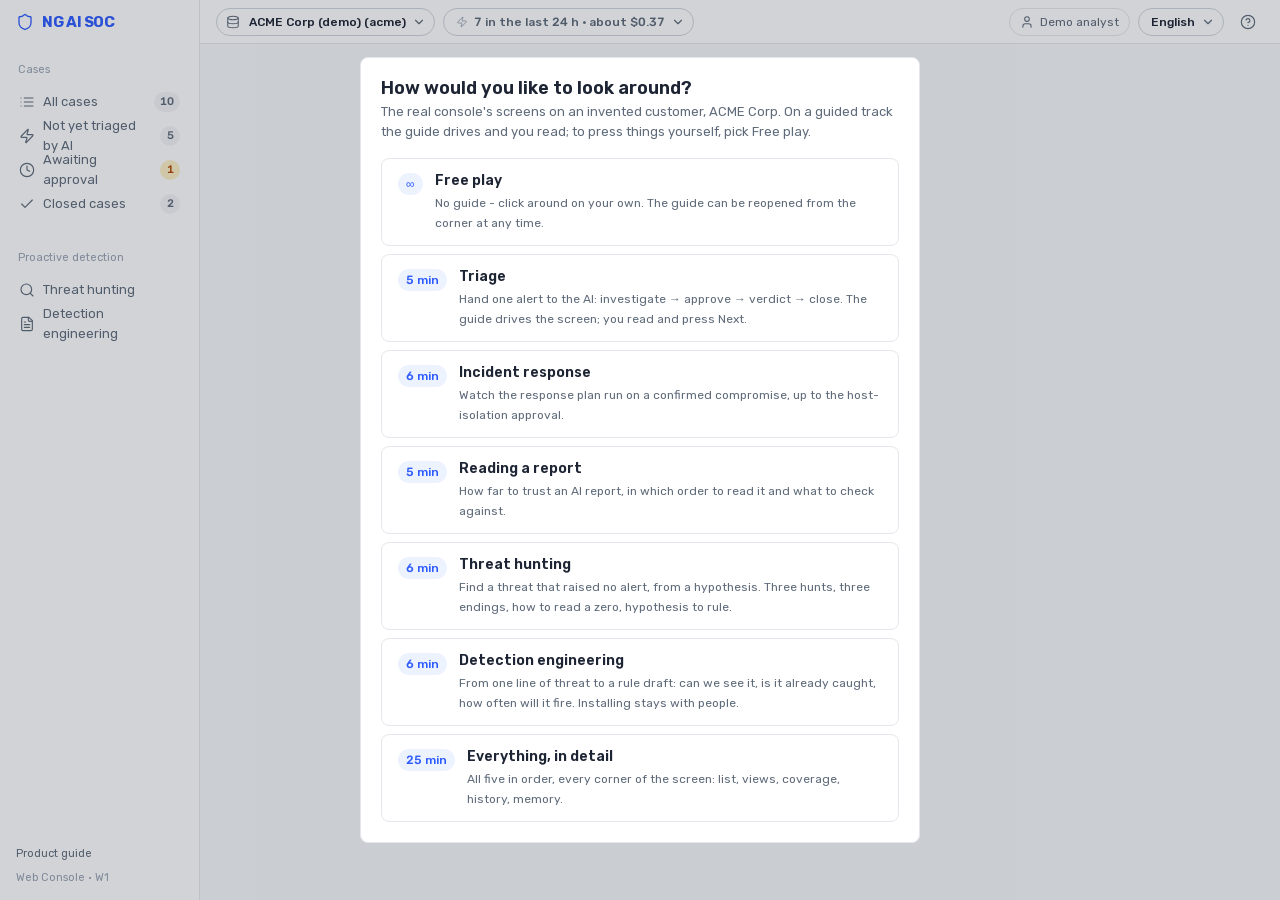
==== index.html @ 5e053209 "demo site: v0.12.43-2-gc6159d5 (2026-09-11T07:10Z)" ====
<!doctype html>
<html lang="en">
  <head>
    <meta charset="UTF-8" />
    <link rel="icon" type="image/svg+xml" href="/favicon.svg" />
    <meta name="viewport" content="width=device-width, initial-scale=1.0" />
    <title>NG AI SOC</title>

    <!-- Link previews (LinkedIn, Slack, KakaoTalk, X). The crawler does not run our JS, so the card is
         built from these tags alone; og:image must be an absolute URL that opens without a login.
         The image is web/public/og.png - a real screenshot of the demo's approval card.
         These live here, in the source, so publishing the demo (deploy/demo/publish-pages.sh) cannot
         overwrite them with a build that has no card. -->
    <meta property="og:type" content="website" />
    <meta property="og:site_name" content="NG AI SOC" />
    <meta property="og:title" content="NG AI SOC — AI SOC 콘솔 체험판" />
    <meta property="og:description" content="로그인 없이 5분. 알림 하나를 AI 에게 맡겨 조사 → 승인 → 판정까지 직접 눌러보는 데모입니다. 케이스를 바꾸는 일은 언제나 사람이 결정합니다." />
    <meta property="og:image" content="https://demo.sec-ops-lab.com/og.png" />
    <meta property="og:image:width" content="1200" />
    <meta property="og:image:height" content="630" />
    <meta property="og:image:alt" content="승인을 기다리며 멈춰 선 AI 에이전트 — 우선순위 상향에 대한 승인·거부 버튼" />
    <meta property="og:url" content="https://demo.sec-ops-lab.com/" />
    <meta property="og:locale" content="ko_KR" />
    <meta name="twitter:card" content="summary_large_image" />
    <meta name="description" content="로그인 없이 5분. 알림 하나를 AI 에게 맡겨 조사 → 승인 → 판정까지 직접 눌러보는 데모입니다." />
    <script type="module" crossorigin src="/assets/index-Cq8CpJhz.js"></script>
    <link rel="stylesheet" crossorigin href="/assets/index-CiHHpCnc.css">
  </head>
  <body>
    <div id="root"></div>
  </body>
</html>
---- assets/index-CiHHpCnc.css ----
/*! tailwindcss v4.3.3 | MIT License | https://tailwindcss.com */
@layer properties{@supports (((-webkit-hyphens:none)) and (not (margin-trim:inline))) or ((-moz-orient:inline) and (not (color:rgb(from red r g b)))){*,:before,:after,::backdrop{--tw-rotate-x:initial;--tw-rotate-y:initial;--tw-rotate-z:initial;--tw-skew-x:initial;--tw-skew-y:initial;--tw-space-y-reverse:0;--tw-divide-y-reverse:0;--tw-border-style:solid;--tw-leading:initial;--tw-font-weight:initial;--tw-tracking:initial;--tw-ordinal:initial;--tw-slashed-zero:initial;--tw-numeric-figure:initial;--tw-numeric-spacing:initial;--tw-numeric-fraction:initial;--tw-shadow:0 0 #0000;--tw-shadow-color:initial;--tw-shadow-alpha:100%;--tw-inset-shadow:0 0 #0000;--tw-inset-shadow-color:initial;--tw-inset-shadow-alpha:100%;--tw-ring-color:initial;--tw-ring-shadow:0 0 #0000;--tw-inset-ring-color:initial;--tw-inset-ring-shadow:0 0 #0000;--tw-ring-inset:initial;--tw-ring-offset-width:0px;--tw-ring-offset-color:#fff;--tw-ring-offset-shadow:0 0 #0000;--tw-blur:initial;--tw-brightness:initial;--tw-contrast:initial;--tw-grayscale:initial;--tw-hue-rotate:initial;--tw-invert:initial;--tw-opacity:initial;--tw-saturate:initial;--tw-sepia:initial;--tw-drop-shadow:initial;--tw-drop-shadow-color:initial;--tw-drop-shadow-alpha:100%;--tw-drop-shadow-size:initial;--tw-scale-x:1;--tw-scale-y:1;--tw-scale-z:1;--tw-translate-x:0;--tw-translate-y:0;--tw-translate-z:0}}}@layer theme{:root,:host{--color-white:#fff;--spacing:.25rem;--font-weight-normal:400;--font-weight-medium:500;--font-weight-semibold:600;--font-weight-bold:700;--tracking-tight:-.025em;--leading-relaxed:1.625;--radius-md:.375rem;--radius-lg:.5rem;--default-transition-duration:.15s;--default-transition-timing-function:cubic-bezier(.4, 0, .2, 1);--default-font-family:Rubik, Inter, -apple-system, "Segoe UI", Roboto, "Helvetica Neue", "Apple SD Gothic Neo", "Noto Sans KR", sans-serif;--default-mono-font-family:ui-monospace, SFMono-Regular, Menlo, Consolas, "Liberation Mono", monospace}}@layer base{*,:after,:before,::backdrop{box-sizing:border-box;border:0 solid;margin:0;padding:0}::file-selector-button{box-sizing:border-box;border:0 solid;margin:0;padding:0}html,:host{-webkit-text-size-adjust:100%;tab-size:4;line-height:1.5;font-family:var(--default-font-family,-apple-system, BlinkMacSystemFont, "Segoe UI", Roboto, "Helvetica Neue", "Noto Sans", Arial, sans-serif, "Apple Color Emoji", "Segoe UI Emoji", "Segoe UI Symbol", "Noto Color Emoji");font-feature-settings:var(--default-font-feature-settings,normal);font-variation-settings:var(--default-font-variation-settings,normal);-webkit-tap-highlight-color:transparent}hr{height:0;color:inherit;border-top-width:1px}abbr:where([title]){-webkit-text-decoration:underline dotted;text-decoration:underline dotted}h1,h2,h3,h4,h5,h6{font-size:inherit;font-weight:inherit}a{color:inherit;-webkit-text-decoration:inherit;-webkit-text-decoration:inherit;-webkit-text-decoration:inherit;-webkit-text-decoration:inherit;text-decoration:inherit}b,strong{font-weight:bolder}code,kbd,samp,pre{font-family:var(--default-mono-font-family,ui-monospace, SFMono-Regular, Menlo, Monaco, Consolas, "Liberation Mono", "Courier New", monospace);font-feature-settings:var(--default-mono-font-feature-settings,normal);font-variation-settings:var(--default-mono-font-variation-settings,normal);font-size:1em}small{font-size:80%}sub,sup{vertical-align:baseline;font-size:75%;line-height:0;position:relative}sub{bottom:-.25em}sup{top:-.5em}table{text-indent:0;border-color:inherit;border-collapse:collapse}:-moz-focusring:where(:not(iframe)){outline:auto}progress{vertical-align:baseline}summary{display:list-item}ol,ul,menu{list-style:none}img,svg,video,canvas,audio,iframe,embed,object{vertical-align:middle;display:block}img,video{max-width:100%;height:auto}button,input,select,optgroup,textarea{font:inherit;font-feature-settings:inherit;font-variation-settings:inherit;letter-spacing:inherit;color:inherit;opacity:1;background-color:#0000;border-radius:0}::file-selector-button{font:inherit;font-feature-settings:inherit;font-variation-settings:inherit;letter-spacing:inherit;color:inherit;opacity:1;background-color:#0000;border-radius:0}:where(select:is([multiple],[size])) optgroup{font-weight:bolder}:where(select:is([multiple],[size])) optgroup option{padding-inline-start:20px}::file-selector-button{margin-inline-end:4px}::placeholder{opacity:1}@supports (not ((-webkit-appearance:-apple-pay-button))) or (contain-intrinsic-size:1px){::placeholder{color:currentColor}@supports (color:color-mix(in lab, red, red)){::placeholder{color:color-mix(in oklab, currentcolor 50%, transparent)}}}textarea{resize:vertical}::-webkit-search-decoration{-webkit-appearance:none}::-webkit-date-and-time-value{min-height:1lh;text-align:inherit}::-webkit-datetime-edit{display:inline-flex}::-webkit-datetime-edit-fields-wrapper{padding:0}::-webkit-datetime-edit{padding-block:0}::-webkit-datetime-edit-year-field{padding-block:0}::-webkit-datetime-edit-month-field{padding-block:0}::-webkit-datetime-edit-day-field{padding-block:0}::-webkit-datetime-edit-hour-field{padding-block:0}::-webkit-datetime-edit-minute-field{padding-block:0}::-webkit-datetime-edit-second-field{padding-block:0}::-webkit-datetime-edit-millisecond-field{padding-block:0}::-webkit-datetime-edit-meridiem-field{padding-block:0}::-webkit-calendar-picker-indicator{line-height:1}:-moz-ui-invalid{box-shadow:none}button,input:where([type=button],[type=reset],[type=submit]){appearance:button}::file-selector-button{appearance:button}::-webkit-inner-spin-button{height:auto}::-webkit-outer-spin-button{height:auto}[hidden]:where(:not([hidden=until-found])){display:none!important}body{background-color:var(--canvas);--tw-leading:calc(var(--spacing) * 5);font-family:Rubik,Inter,-apple-system,Segoe UI,Roboto,Helvetica Neue,Apple SD Gothic Neo,Noto Sans KR,sans-serif;font-size:13px;line-height:calc(var(--spacing) * 5);color:var(--ink);-webkit-font-smoothing:antialiased;-moz-osx-font-smoothing:grayscale}button,input,select,textarea{font:inherit;color:inherit}::placeholder{color:var(--ink-3)}a{color:inherit}}@layer components{.card{border-radius:var(--radius-lg);border-style:var(--tw-border-style);border-width:1px;border-color:var(--line);background-color:var(--surface);min-width:0}.card-head{min-height:calc(var(--spacing) * 12);align-items:center;gap:calc(var(--spacing) * 2);border-bottom-style:var(--tw-border-style);border-bottom-width:1px;border-color:var(--line);padding-inline:calc(var(--spacing) * 4);padding-block:calc(var(--spacing) * 2);display:flex}.card-title{--tw-font-weight:var(--font-weight-semibold);font-size:15px;font-weight:var(--font-weight-semibold);white-space:nowrap;color:var(--ink)}.card-body{padding:calc(var(--spacing) * 4)}.count{height:calc(var(--spacing) * 5);min-width:calc(var(--spacing) * 5);background-color:var(--surface-2);padding-inline:calc(var(--spacing) * 1.5);--tw-font-weight:var(--font-weight-medium);font-size:11px;font-weight:var(--font-weight-medium);color:var(--ink-2);--tw-numeric-spacing:tabular-nums;font-variant-numeric:var(--tw-ordinal,) var(--tw-slashed-zero,) var(--tw-numeric-figure,) var(--tw-numeric-spacing,) var(--tw-numeric-fraction,);border-radius:2147483647px;justify-content:center;align-items:center;display:inline-flex}.page-title{--tw-leading:calc(var(--spacing) * 8);font-size:22px;line-height:calc(var(--spacing) * 8);--tw-font-weight:var(--font-weight-semibold);font-weight:var(--font-weight-semibold);color:var(--ink)}.drawer{top:calc(var(--spacing) * 11);z-index:20;border-left-style:var(--tw-border-style);border-left-width:1px;border-color:var(--line);background-color:var(--surface);max-width:96vw;width:var(--drawer-w,860px);box-shadow:var(--drawer-shadow);position:fixed;bottom:0;right:0;overflow-y:auto}.drawer-handle{top:calc(var(--spacing) * 11);z-index:30;margin-left:calc(var(--spacing) * -1);width:calc(var(--spacing) * 2);cursor:col-resize;position:fixed;bottom:0}@media (hover:hover){.drawer-handle:hover{background-color:var(--brand)}@supports (color:color-mix(in lab, red, red)){.drawer-handle:hover{background-color:color-mix(in oklab, var(--brand) 30%, transparent)}}}.drawer-handle{right:calc(min(var(--drawer-w,860px), 96vw) - 4px)}.drawer-handle:after{content:"";height:calc(var(--spacing) * 8);width:var(--spacing);--tw-translate-x:calc(calc(1 / 2 * 100%) * -1);--tw-translate-y:calc(calc(1 / 2 * 100%) * -1);translate:var(--tw-translate-x) var(--tw-translate-y);background-color:var(--line-strong);border-radius:2147483647px;position:absolute;top:50%;left:50%}.strip{align-items:center;gap:calc(var(--spacing) * 2);padding-inline:calc(var(--spacing) * 4);padding-block:calc(var(--spacing) * 2);--tw-font-weight:var(--font-weight-medium);font-size:13px;font-weight:var(--font-weight-medium);display:flex}.strip-danger{background:var(--danger-bg);color:var(--danger-ink)}.strip-warning{background:var(--warning-bg);color:var(--warning-ink)}.strip-info{background:var(--info-bg);color:var(--info-ink)}.callout{border-top-right-radius:var(--radius-md);border-bottom-right-radius:var(--radius-md);background-color:var(--surface-2);padding-inline:calc(var(--spacing) * 3);padding-block:calc(var(--spacing) * 2);border-left:3px solid var(--line-strong);font-size:12px}.callout-warning{border-left-color:var(--warning-strong)}.callout-danger{border-left-color:var(--danger-strong)}.callout-brand{border-left-color:var(--brand)}.btn{height:calc(var(--spacing) * 8);justify-content:center;align-items:center;gap:calc(var(--spacing) * 1.5);border-radius:var(--radius-md);border-style:var(--tw-border-style);border-width:1px;border-color:var(--line-strong);background-color:var(--surface);padding-inline:calc(var(--spacing) * 3);--tw-font-weight:var(--font-weight-medium);font-size:13px;font-weight:var(--font-weight-medium);white-space:nowrap;color:var(--ink);-webkit-user-select:none;user-select:none;display:inline-flex}@media (hover:hover){.btn:hover{background-color:var(--surface-2)}}.btn:disabled{pointer-events:none;opacity:.5}.btn-primary{border-color:var(--brand);background-color:var(--brand);color:var(--color-white)}@media (hover:hover){.btn-primary:hover{border-color:var(--brand-hover);background-color:var(--brand-hover)}}.btn-danger{border-color:var(--danger-strong);background-color:var(--danger-strong);color:var(--color-white)}@media (hover:hover){.btn-danger:hover{opacity:.9}}.btn-ghost{color:var(--ink-2);background-color:#0000;border-color:#0000}@media (hover:hover){.btn-ghost:hover{background-color:var(--surface-2);color:var(--ink)}}.btn-sm{height:calc(var(--spacing) * 7);padding-inline:calc(var(--spacing) * 2);font-size:12px}.btn-icon{width:calc(var(--spacing) * 8);padding-inline:0}.btn-sm.btn-icon{width:calc(var(--spacing) * 7)}.input,.select,.textarea{height:calc(var(--spacing) * 8);border-radius:var(--radius-md);border-style:var(--tw-border-style);border-width:1px;border-color:var(--line-strong);background-color:var(--surface);padding-inline:calc(var(--spacing) * 2.5);color:var(--ink);--tw-outline-style:none;outline-style:none;font-size:13px}:is(.input,.select,.textarea):focus{border-color:var(--brand);--tw-ring-shadow:var(--tw-ring-inset,) 0 0 0 calc(2px + var(--tw-ring-offset-width)) var(--tw-ring-color,currentcolor);box-shadow:var(--tw-inset-shadow), var(--tw-inset-ring-shadow), var(--tw-ring-offset-shadow), var(--tw-ring-shadow), var(--tw-shadow);--tw-ring-color:var(--brand)}@supports (color:color-mix(in lab, red, red)){:is(.input,.select,.textarea):focus{--tw-ring-color:color-mix(in oklab, var(--brand) 25%, transparent)}}:is(.input,.select,.textarea):disabled{opacity:.5}.textarea{height:auto;padding-block:calc(var(--spacing) * 1.5);--tw-leading:calc(var(--spacing) * 5);line-height:calc(var(--spacing) * 5)}.select,.pill-btn{appearance:none;padding-right:calc(var(--spacing) * 7);background-image:url("data:image/svg+xml,%3Csvg xmlns='http://www.w3.org/2000/svg' width='14' height='14' viewBox='0 0 24 24' fill='none' stroke='%235F6B7A' stroke-width='2' stroke-linecap='round' stroke-linejoin='round'%3E%3Cpath d='m6 9 6 6 6-6'/%3E%3C/svg%3E");background-position:right 8px center;background-repeat:no-repeat}.pill-btn{height:calc(var(--spacing) * 8);align-items:center;gap:calc(var(--spacing) * 1.5);border-style:var(--tw-border-style);border-width:1px;border-color:var(--line-strong);background-color:var(--surface);padding-left:calc(var(--spacing) * 3);--tw-font-weight:var(--font-weight-medium);font-size:13px;font-weight:var(--font-weight-medium);white-space:nowrap;color:var(--ink);--tw-outline-style:none;border-radius:2147483647px;outline-style:none;display:inline-flex}@media (hover:hover){.pill-btn:hover{background-color:var(--surface-2)}}.pill-btn:focus{border-color:var(--brand)}.pill-btn-active{border-color:var(--brand);color:var(--brand)}@media (hover:hover){.pill-btn-active:hover{background-color:var(--brand-soft)}}.pill-btn-static{padding-right:calc(var(--spacing) * 3);background-image:none}.segment{border-radius:var(--radius-md);border-style:var(--tw-border-style);border-width:1px;border-color:var(--line-strong);display:inline-flex;overflow:hidden}.segment>button{height:calc(var(--spacing) * 8);border-right-style:var(--tw-border-style);border-right-width:1px;border-color:var(--line-strong);padding-inline:calc(var(--spacing) * 3);--tw-font-weight:var(--font-weight-medium);font-size:13px;font-weight:var(--font-weight-medium);color:var(--ink-2)}.segment>button:last-child{border-right-style:var(--tw-border-style);border-right-width:0}@media (hover:hover){.segment>button:hover{background-color:var(--surface-2)}}.segment>.segment-on{background-color:var(--brand-soft);color:var(--brand)}.sev{height:22px;padding-inline:calc(var(--spacing) * 2);--tw-leading:1;--tw-font-weight:var(--font-weight-medium);font-size:12px;line-height:1;font-weight:var(--font-weight-medium);white-space:nowrap;border-radius:2147483647px;align-items:center;display:inline-flex}.sev-dot{height:calc(var(--spacing) * 5);width:calc(var(--spacing) * 5);--tw-leading:1;--tw-font-weight:var(--font-weight-bold);font-size:11px;line-height:1;font-weight:var(--font-weight-bold);border-radius:2147483647px;flex-shrink:0;justify-content:center;align-items:center;display:inline-flex}.sev-critical{background:var(--sev-critical-bg);color:var(--sev-critical)}.sev-high{background:var(--sev-high-bg);color:var(--sev-high)}.sev-medium{background:var(--sev-medium-bg);color:var(--sev-medium)}.sev-low,.sev-info{background:var(--sev-low-bg);color:var(--sev-low)}.pill{align-items:center;gap:calc(var(--spacing) * 1.5);height:22px;padding-inline:calc(var(--spacing) * 2);--tw-leading:1;--tw-font-weight:var(--font-weight-medium);font-size:12px;line-height:1;font-weight:var(--font-weight-medium);white-space:nowrap;border-radius:2147483647px;display:inline-flex}.pill:before{content:"";opacity:.85;background:currentColor;border-radius:999px;flex:none;width:6px;height:6px}.pill-plain:before{display:none}.pill-danger{background:var(--danger-bg);color:var(--danger-ink)}.pill-warning{background:var(--warning-bg);color:var(--warning-ink)}.pill-success{background:var(--success-bg);color:var(--success-ink)}.pill-info{background:var(--info-bg);color:var(--info-ink)}.pill-neutral{background:var(--neutral-bg);color:var(--neutral-ink)}.code-chip{border-style:var(--tw-border-style);border-width:1px;border-color:var(--line);background-color:var(--surface-2);padding-inline:var(--spacing);border-radius:.25rem;padding-block:1px;font-family:ui-monospace,SFMono-Regular,Menlo,Consolas,Liberation Mono,monospace;font-size:12px}.tbl{border-collapse:collapse;text-align:left;width:100%}.tbl th{height:calc(var(--spacing) * 8);border-bottom-style:var(--tw-border-style);border-bottom-width:1px;border-color:var(--line);padding-inline:calc(var(--spacing) * 3);--tw-font-weight:var(--font-weight-medium);font-size:12px;font-weight:var(--font-weight-medium);white-space:nowrap;color:var(--ink-2)}.tbl td{height:calc(var(--spacing) * 9);border-bottom-style:var(--tw-border-style);border-bottom-width:1px;border-color:var(--line);padding-inline:calc(var(--spacing) * 3);vertical-align:middle}.tbl tbody tr:last-child td{border-bottom:0}.tbl .num{text-align:right;--tw-numeric-spacing:tabular-nums;font-variant-numeric:var(--tw-ordinal,) var(--tw-slashed-zero,) var(--tw-numeric-figure,) var(--tw-numeric-spacing,) var(--tw-numeric-fraction,)}.tbl .row-click{cursor:pointer}@media (hover:hover){.tbl .row-click:hover{background-color:var(--surface-2)}}.tbl .row-critical td{background:var(--row-critical)}.tbl .row-selected td{background:var(--brand-soft)}.tbl .row-selected td:first-child{box-shadow:inset 2px 0 0 var(--brand)}.stat-row{align-items:center;gap:calc(var(--spacing) * 3);border-radius:var(--radius-md);width:100%;padding-inline:calc(var(--spacing) * 4);padding-block:calc(var(--spacing) * 2);text-align:left;display:flex}button.stat-row{cursor:pointer}@media (hover:hover){button.stat-row:hover{background-color:var(--surface-2)}}.stat-row-active{background:var(--brand-soft)}.stat-value{--tw-leading:calc(var(--spacing) * 5);font-size:15px;line-height:calc(var(--spacing) * 5);--tw-font-weight:var(--font-weight-semibold);font-weight:var(--font-weight-semibold);color:var(--ink);--tw-numeric-spacing:tabular-nums;font-variant-numeric:var(--tw-ordinal,) var(--tw-slashed-zero,) var(--tw-numeric-figure,) var(--tw-numeric-spacing,) var(--tw-numeric-fraction,)}.stat-label{--tw-leading:calc(var(--spacing) * 4);font-size:12px;line-height:calc(var(--spacing) * 4);color:var(--ink-2)}.facts{column-gap:calc(var(--spacing) * 6);row-gap:calc(var(--spacing) * 4);grid-template-columns:repeat(3,minmax(0,1fr));display:grid}.facts dt{margin-bottom:var(--spacing);color:var(--ink-2);font-size:12px}.facts dd{text-overflow:ellipsis;white-space:nowrap;min-width:0;color:var(--ink);font-size:13px;overflow:hidden}:where(.meta>:not(:last-child)){--tw-space-y-reverse:0;margin-block:0}.meta{border-left-style:var(--tw-border-style);border-left-width:1px;border-color:var(--line);padding-left:calc(var(--spacing) * 5)}.meta>div{height:calc(var(--spacing) * 8);justify-content:space-between;align-items:center;gap:calc(var(--spacing) * 4);font-size:13px;display:flex}.meta>div>span:first-child{color:var(--ink-2)}.meta>div>span:last-child{text-overflow:ellipsis;white-space:nowrap;text-align:right;color:var(--ink);overflow:hidden}.tabs{gap:calc(var(--spacing) * 6);border-bottom-style:var(--tw-border-style);border-bottom-width:1px;border-color:var(--line);padding-inline:var(--spacing);display:flex}.tab{height:calc(var(--spacing) * 10);align-items:center;gap:calc(var(--spacing) * 1.5);border-bottom-style:var(--tw-border-style);--tw-font-weight:var(--font-weight-medium);font-size:14px;font-weight:var(--font-weight-medium);color:var(--ink-2);border-color:#0000;border-bottom-width:2px;margin-bottom:-1px;display:inline-flex}@media (hover:hover){.tab:hover{color:var(--ink)}}.tab-on{border-color:var(--brand);color:var(--brand)}@media (hover:hover){.tab-on:hover{color:var(--brand)}}.ai-card{align-items:flex-start;gap:calc(var(--spacing) * 3);display:flex}.ai-avatar{width:calc(var(--spacing) * 11);align-items:center;gap:var(--spacing);padding-top:var(--spacing);color:var(--success-ink);flex-direction:column;flex-shrink:0;font-size:11px;display:flex}.ai-avatar>span:first-child{height:calc(var(--spacing) * 10);width:calc(var(--spacing) * 10);border-style:var(--tw-border-style);border-width:2px;border-color:var(--success-strong);background-color:var(--surface);border-radius:2147483647px;justify-content:center;align-items:center;display:flex}.ai-body{border-radius:var(--radius-lg);border-style:var(--tw-border-style);border-width:1px;border-color:var(--line);min-width:0;padding:calc(var(--spacing) * 4);flex:1}.nav-item{height:calc(var(--spacing) * 8);align-items:center;gap:calc(var(--spacing) * 2);border-radius:var(--radius-md);border-style:var(--tw-border-style);padding-inline:calc(var(--spacing) * 2.5);color:var(--ink-2);border-width:1px;border-color:#0000;font-size:13px;display:flex}@media (hover:hover){.nav-item:hover{background-color:var(--surface-2);color:var(--ink)}}.nav-item-active{border-color:var(--brand);background-color:var(--brand-soft);color:var(--brand)}@media (hover:hover){.nav-item-active:hover{background-color:var(--brand-soft);color:var(--brand)}}.nav-section{padding-inline:calc(var(--spacing) * 2.5);padding-top:calc(var(--spacing) * 4);padding-bottom:var(--spacing);color:var(--ink-3);font-size:11px}.mono{font-family:ui-monospace,SFMono-Regular,Menlo,Consolas,Liberation Mono,monospace;font-size:12px}.spin{animation:1s linear infinite spin}@keyframes spin{to{transform:rotate(360deg)}}.text-danger-line{margin-top:calc(var(--spacing) * 2);color:var(--danger-ink);font-size:12px}}@layer utilities{.pointer-events-none{pointer-events:none}.visible{visibility:visible}.absolute{position:absolute}.fixed{position:fixed}.relative{position:relative}.static{position:static}.sticky{position:sticky}.inset-0{inset:0}.-top-\[6px\]{top:-6px}.top-0{top:0}.top-14{top:calc(var(--spacing) * 14)}.-right-\[6px\]{right:-6px}.right-4{right:calc(var(--spacing) * 4)}.-bottom-\[6px\]{bottom:-6px}.bottom-4{bottom:calc(var(--spacing) * 4)}.-left-\[6px\]{left:-6px}.left-2\.5{left:calc(var(--spacing) * 2.5)}.isolate{isolation:isolate}.z-10{z-index:10}.z-40{z-index:40}.z-\[60\]{z-index:60}.z-\[70\]{z-index:70}.-mx-4{margin-inline:calc(var(--spacing) * -4)}.mx-1{margin-inline:var(--spacing)}.mx-4{margin-inline:calc(var(--spacing) * 4)}.mt-0\.5{margin-top:calc(var(--spacing) * .5)}.mt-1{margin-top:var(--spacing)}.mt-2{margin-top:calc(var(--spacing) * 2)}.mt-3{margin-top:calc(var(--spacing) * 3)}.mt-4{margin-top:calc(var(--spacing) * 4)}.mt-auto{margin-top:auto}.mr-1{margin-right:var(--spacing)}.mr-2{margin-right:calc(var(--spacing) * 2)}.-mb-4{margin-bottom:calc(var(--spacing) * -4)}.mb-1{margin-bottom:var(--spacing)}.mb-2{margin-bottom:calc(var(--spacing) * 2)}.mb-3{margin-bottom:calc(var(--spacing) * 3)}.ml-2{margin-left:calc(var(--spacing) * 2)}.ml-5{margin-left:calc(var(--spacing) * 5)}.ml-auto{margin-left:auto}.block{display:block}.flex{display:flex}.grid{display:grid}.hidden{display:none}.inline-flex{display:inline-flex}.table{display:table}.h-0\.5{height:calc(var(--spacing) * .5)}.h-1\.5{height:calc(var(--spacing) * 1.5)}.h-3{height:calc(var(--spacing) * 3)}.h-5{height:calc(var(--spacing) * 5)}.h-6{height:calc(var(--spacing) * 6)}.h-7{height:calc(var(--spacing) * 7)}.h-8{height:calc(var(--spacing) * 8)}.h-9{height:calc(var(--spacing) * 9)}.h-11{height:calc(var(--spacing) * 11)}.h-screen{height:100vh}.max-h-72{max-height:calc(var(--spacing) * 72)}.max-h-96{max-height:calc(var(--spacing) * 96)}.max-h-\[46vh\]{max-height:46vh}.max-h-\[220px\]{max-height:220px}.max-h-\[360px\]{max-height:360px}.max-h-\[calc\(100vh-140px\)\]{max-height:calc(100vh - 140px)}.min-h-\[48px\]{min-height:48px}.min-h-\[64px\]{min-height:64px}.min-h-\[70px\]{min-height:70px}.min-h-\[84px\]{min-height:84px}.min-h-screen{min-height:100vh}.w-1\.5{width:calc(var(--spacing) * 1.5)}.w-3{width:calc(var(--spacing) * 3)}.w-5{width:calc(var(--spacing) * 5)}.w-8{width:calc(var(--spacing) * 8)}.w-9{width:calc(var(--spacing) * 9)}.w-20{width:calc(var(--spacing) * 20)}.w-24{width:calc(var(--spacing) * 24)}.w-40{width:calc(var(--spacing) * 40)}.w-44{width:calc(var(--spacing) * 44)}.w-56{width:calc(var(--spacing) * 56)}.w-72{width:calc(var(--spacing) * 72)}.w-\[22\%\]{width:22%}.w-\[26\%\]{width:26%}.w-\[40\%\]{width:40%}.w-\[72px\]{width:72px}.w-\[86px\]{width:86px}.w-\[90px\]{width:90px}.w-\[104px\]{width:104px}.w-\[118px\]{width:118px}.w-\[136px\]{width:136px}.w-\[150px\]{width:150px}.w-\[200px\]{width:200px}.w-\[380px\]{width:380px}.w-\[420px\]{width:420px}.w-\[560px\]{width:560px}.w-full{width:100%}.w-px{width:1px}.max-w-56{max-width:calc(var(--spacing) * 56)}.max-w-\[16rem\]{max-width:16rem}.max-w-\[92ch\]{max-width:92ch}.max-w-\[180px\]{max-width:180px}.max-w-\[280px\]{max-width:280px}.max-w-\[520px\]{max-width:520px}.max-w-\[720px\]{max-width:720px}.max-w-\[calc\(100vw-2rem\)\]{max-width:calc(100vw - 2rem)}.max-w-full{max-width:100%}.min-w-0{min-width:0}.min-w-7{min-width:calc(var(--spacing) * 7)}.min-w-\[200px\]{min-width:200px}.min-w-\[220px\]{min-width:220px}.min-w-\[320px\]{min-width:320px}.flex-1{flex:1}.flex-none{flex:none}.shrink-0{flex-shrink:0}.table-fixed{table-layout:fixed}.rotate-45{rotate:45deg}.transform{transform:var(--tw-rotate-x,) var(--tw-rotate-y,) var(--tw-rotate-z,) var(--tw-skew-x,) var(--tw-skew-y,)}.cursor-default{cursor:default}.cursor-pointer{cursor:pointer}.resize{resize:both}.list-decimal{list-style-type:decimal}.grid-cols-1{grid-template-columns:repeat(1,minmax(0,1fr))}.grid-cols-2{grid-template-columns:repeat(2,minmax(0,1fr))}.grid-cols-\[260px_minmax\(0\,1fr\)\]{grid-template-columns:260px minmax(0,1fr)}.grid-cols-\[minmax\(0\,1fr\)_220px\]{grid-template-columns:minmax(0,1fr) 220px}.grid-cols-\[minmax\(0\,1fr\)_minmax\(440px\,42\%\)\]{grid-template-columns:minmax(0,1fr) minmax(440px,42%)}.flex-col{flex-direction:column}.flex-wrap{flex-wrap:wrap}.items-center{align-items:center}.items-start{align-items:flex-start}.justify-center{justify-content:center}.justify-end{justify-content:flex-end}.gap-0{gap:0}.gap-0\.5{gap:calc(var(--spacing) * .5)}.gap-1{gap:var(--spacing)}.gap-1\.5{gap:calc(var(--spacing) * 1.5)}.gap-2{gap:calc(var(--spacing) * 2)}.gap-3{gap:calc(var(--spacing) * 3)}.gap-4{gap:calc(var(--spacing) * 4)}.gap-6{gap:calc(var(--spacing) * 6)}:where(.space-y-0\.5>:not(:last-child)){--tw-space-y-reverse:0;margin-block-start:calc(calc(var(--spacing) * .5) * var(--tw-space-y-reverse));margin-block-end:calc(calc(var(--spacing) * .5) * calc(1 - var(--tw-space-y-reverse)))}:where(.space-y-1>:not(:last-child)){--tw-space-y-reverse:0;margin-block-start:calc(var(--spacing) * var(--tw-space-y-reverse));margin-block-end:calc(var(--spacing) * calc(1 - var(--tw-space-y-reverse)))}:where(.space-y-1\.5>:not(:last-child)){--tw-space-y-reverse:0;margin-block-start:calc(calc(var(--spacing) * 1.5) * var(--tw-space-y-reverse));margin-block-end:calc(calc(var(--spacing) * 1.5) * calc(1 - var(--tw-space-y-reverse)))}:where(.space-y-2>:not(:last-child)){--tw-space-y-reverse:0;margin-block-start:calc(calc(var(--spacing) * 2) * var(--tw-space-y-reverse));margin-block-end:calc(calc(var(--spacing) * 2) * calc(1 - var(--tw-space-y-reverse)))}:where(.space-y-3>:not(:last-child)){--tw-space-y-reverse:0;margin-block-start:calc(calc(var(--spacing) * 3) * var(--tw-space-y-reverse));margin-block-end:calc(calc(var(--spacing) * 3) * calc(1 - var(--tw-space-y-reverse)))}:where(.space-y-4>:not(:last-child)){--tw-space-y-reverse:0;margin-block-start:calc(calc(var(--spacing) * 4) * var(--tw-space-y-reverse));margin-block-end:calc(calc(var(--spacing) * 4) * calc(1 - var(--tw-space-y-reverse)))}:where(.divide-y>:not(:last-child)){--tw-divide-y-reverse:0;border-bottom-style:var(--tw-border-style);border-top-style:var(--tw-border-style);border-top-width:calc(1px * var(--tw-divide-y-reverse));border-bottom-width:calc(1px * calc(1 - var(--tw-divide-y-reverse)))}:where(.divide-line>:not(:last-child)){border-color:var(--line)}.truncate{text-overflow:ellipsis;white-space:nowrap;overflow:hidden}.overflow-auto{overflow:auto}.overflow-hidden{overflow:hidden}.overflow-x-auto{overflow-x:auto}.overflow-y-auto{overflow-y:auto}.rounded{border-radius:.25rem}.rounded-full{border-radius:2147483647px}.rounded-lg{border-radius:var(--radius-lg)}.rounded-md{border-radius:var(--radius-md)}.rounded-b-md{border-bottom-right-radius:var(--radius-md);border-bottom-left-radius:var(--radius-md)}.border{border-style:var(--tw-border-style);border-width:1px}.border-2{border-style:var(--tw-border-style);border-width:2px}.border-t{border-top-style:var(--tw-border-style);border-top-width:1px}.border-r{border-right-style:var(--tw-border-style);border-right-width:1px}.border-b{border-bottom-style:var(--tw-border-style);border-bottom-width:1px}.border-l{border-left-style:var(--tw-border-style);border-left-width:1px}.border-brand{border-color:var(--brand)}.border-line{border-color:var(--line)}.border-line-strong{border-color:var(--line-strong)}.border-success-strong{border-color:var(--success-strong)}.border-warning-strong{border-color:var(--warning-strong)}.bg-brand-soft,.bg-brand-soft\/60{background-color:var(--brand-soft)}@supports (color:color-mix(in lab, red, red)){.bg-brand-soft\/60{background-color:color-mix(in oklab, var(--brand-soft) 60%, transparent)}}.bg-ink\/20{background-color:var(--ink)}@supports (color:color-mix(in lab, red, red)){.bg-ink\/20{background-color:color-mix(in oklab, var(--ink) 20%, transparent)}}.bg-line{background-color:var(--line)}.bg-success-strong{background-color:var(--success-strong)}.bg-surface{background-color:var(--surface)}.bg-surface-2,.bg-surface-2\/60{background-color:var(--surface-2)}@supports (color:color-mix(in lab, red, red)){.bg-surface-2\/60{background-color:color-mix(in oklab, var(--surface-2) 60%, transparent)}}.p-0{padding:0}.p-2{padding:calc(var(--spacing) * 2)}.p-3{padding:calc(var(--spacing) * 3)}.p-5{padding:calc(var(--spacing) * 5)}.px-1{padding-inline:var(--spacing)}.px-1\.5{padding-inline:calc(var(--spacing) * 1.5)}.px-2{padding-inline:calc(var(--spacing) * 2)}.px-2\.5{padding-inline:calc(var(--spacing) * 2.5)}.px-3{padding-inline:calc(var(--spacing) * 3)}.px-4{padding-inline:calc(var(--spacing) * 4)}.px-5{padding-inline:calc(var(--spacing) * 5)}.py-0\.5{padding-block:calc(var(--spacing) * .5)}.py-1{padding-block:var(--spacing)}.py-2{padding-block:calc(var(--spacing) * 2)}.py-2\.5{padding-block:calc(var(--spacing) * 2.5)}.py-3{padding-block:calc(var(--spacing) * 3)}.py-4{padding-block:calc(var(--spacing) * 4)}.py-6{padding-block:calc(var(--spacing) * 6)}.py-8{padding-block:calc(var(--spacing) * 8)}.pt-1{padding-top:var(--spacing)}.pt-3{padding-top:calc(var(--spacing) * 3)}.pt-4{padding-top:calc(var(--spacing) * 4)}.pr-0{padding-right:0}.pr-1\.5{padding-right:calc(var(--spacing) * 1.5)}.pr-2{padding-right:calc(var(--spacing) * 2)}.pb-3{padding-bottom:calc(var(--spacing) * 3)}.pb-4{padding-bottom:calc(var(--spacing) * 4)}.pl-3{padding-left:calc(var(--spacing) * 3)}.pl-7{padding-left:calc(var(--spacing) * 7)}.pl-8{padding-left:calc(var(--spacing) * 8)}.text-center{text-align:center}.text-left{text-align:left}.align-top{vertical-align:top}.text-\[11px\]{font-size:11px}.text-\[12px\]{font-size:12px}.text-\[13px\]{font-size:13px}.text-\[14px\]{font-size:14px}.text-\[15px\]{font-size:15px}.text-\[18px\]{font-size:18px}.leading-5{--tw-leading:calc(var(--spacing) * 5);line-height:calc(var(--spacing) * 5)}.leading-6{--tw-leading:calc(var(--spacing) * 6);line-height:calc(var(--spacing) * 6)}.leading-relaxed{--tw-leading:var(--leading-relaxed);line-height:var(--leading-relaxed)}.font-bold{--tw-font-weight:var(--font-weight-bold);font-weight:var(--font-weight-bold)}.font-medium{--tw-font-weight:var(--font-weight-medium);font-weight:var(--font-weight-medium)}.font-normal{--tw-font-weight:var(--font-weight-normal);font-weight:var(--font-weight-normal)}.font-semibold{--tw-font-weight:var(--font-weight-semibold);font-weight:var(--font-weight-semibold)}.tracking-tight{--tw-tracking:var(--tracking-tight);letter-spacing:var(--tracking-tight)}.break-words{overflow-wrap:break-word}.break-all{word-break:break-all}.whitespace-nowrap{white-space:nowrap}.whitespace-pre{white-space:pre}.whitespace-pre-line{white-space:pre-line}.whitespace-pre-wrap{white-space:pre-wrap}.text-brand{color:var(--brand)}.text-danger{color:var(--danger-ink)}.text-ink{color:var(--ink)}.text-ink-2{color:var(--ink-2)}.text-ink-3{color:var(--ink-3)}.text-success{color:var(--success-ink)}.text-warning{color:var(--warning-ink)}.uppercase{text-transform:uppercase}.italic{font-style:italic}.tabular-nums{--tw-numeric-spacing:tabular-nums;font-variant-numeric:var(--tw-ordinal,) var(--tw-slashed-zero,) var(--tw-numeric-figure,) var(--tw-numeric-spacing,) var(--tw-numeric-fraction,)}.underline-offset-2{text-underline-offset:2px}.accent-\[var\(--brand\)\]{accent-color:var(--brand)}.shadow-\[0_12px_40px_-12px_rgb\(29_36_51\/\.35\)\]{--tw-shadow:0 12px 40px -12px var(--tw-shadow-color,#1d243359);box-shadow:var(--tw-inset-shadow), var(--tw-inset-ring-shadow), var(--tw-ring-offset-shadow), var(--tw-ring-shadow), var(--tw-shadow)}.shadow-\[inset_2px_0_0_var\(--brand\)\]{--tw-shadow:inset 2px 0 0 var(--tw-shadow-color,var(--brand));box-shadow:var(--tw-inset-shadow), var(--tw-inset-ring-shadow), var(--tw-ring-offset-shadow), var(--tw-ring-shadow), var(--tw-shadow)}.ring{--tw-ring-shadow:var(--tw-ring-inset,) 0 0 0 calc(1px + var(--tw-ring-offset-width)) var(--tw-ring-color,currentcolor);box-shadow:var(--tw-inset-shadow), var(--tw-inset-ring-shadow), var(--tw-ring-offset-shadow), var(--tw-ring-shadow), var(--tw-shadow)}.ring-2{--tw-ring-shadow:var(--tw-ring-inset,) 0 0 0 calc(2px + var(--tw-ring-offset-width)) var(--tw-ring-color,currentcolor);box-shadow:var(--tw-inset-shadow), var(--tw-inset-ring-shadow), var(--tw-ring-offset-shadow), var(--tw-ring-shadow), var(--tw-shadow)}.filter{filter:var(--tw-blur,) var(--tw-brightness,) var(--tw-contrast,) var(--tw-grayscale,) var(--tw-hue-rotate,) var(--tw-invert,) var(--tw-saturate,) var(--tw-sepia,) var(--tw-drop-shadow,)}.transition-transform{transition-property:transform,translate,scale,rotate;transition-timing-function:var(--tw-ease,var(--default-transition-timing-function));transition-duration:var(--tw-duration,var(--default-transition-duration))}.last\:border-0:last-child{border-style:var(--tw-border-style);border-width:0}.last\:border-b-0:last-child{border-bottom-style:var(--tw-border-style);border-bottom-width:0}@media (hover:hover){.hover\:bg-brand\/15:hover{background-color:var(--brand)}@supports (color:color-mix(in lab, red, red)){.hover\:bg-brand\/15:hover{background-color:color-mix(in oklab, var(--brand) 15%, transparent)}}.hover\:bg-surface-2:hover{background-color:var(--surface-2)}.hover\:text-brand:hover{color:var(--brand)}.hover\:text-ink:hover{color:var(--ink)}.hover\:underline:hover{text-decoration-line:underline}}.active\:scale-95:active{--tw-scale-x:95%;--tw-scale-y:95%;--tw-scale-z:95%;scale:var(--tw-scale-x) var(--tw-scale-y)}@media (width>=48rem){.md\:grid-cols-2{grid-template-columns:repeat(2,minmax(0,1fr))}}.\[\&_p\+p\]\:mt-2 p+p{margin-top:calc(var(--spacing) * 2)}}@font-face{font-family:Rubik;font-style:normal;font-weight:300 900;font-display:swap;src:url(/fonts/rubik-latin.woff2)format("woff2");unicode-range:U+??,U+131,U+152-153,U+2BB-2BC,U+2C6,U+2DA,U+2DC,U+304,U+308,U+329,U+2000-206F,U+20AC,U+2122,U+2191,U+2193,U+2212,U+2215,U+FEFF,U+FFFD}@font-face{font-family:Rubik;font-style:italic;font-weight:300 900;font-display:swap;src:url(/fonts/rubik-latin-italic.woff2)format("woff2");unicode-range:U+??,U+131,U+152-153,U+2BB-2BC,U+2C6,U+2DA,U+2DC,U+304,U+308,U+329,U+2000-206F,U+20AC,U+2122,U+2191,U+2193,U+2212,U+2215,U+FEFF,U+FFFD}:root{--lightningcss-light:initial;--lightningcss-dark: ;color-scheme:light dark;--canvas:#f7f8fa;--surface:#fff;--surface-2:#f3f4f6;--line:#e4e7ec;--line-strong:#d0d5dd;--ink:#1d2433;--ink-2:#5f6b7a;--ink-3:#98a2b3;--brand:#2e5bff;--brand-hover:#1f4ae0;--brand-soft:#edf2ff;--sev-critical-bg:#fdecec;--sev-critical:#d0333b;--sev-high-bg:#fdeedd;--sev-high:#dc6803;--sev-medium-bg:#fef6d6;--sev-medium:#b08800;--sev-low-bg:#f1f3f5;--sev-low:#667085;--row-critical:#fff7f7;--danger-strong:#d0333b;--danger-bg:#fdecec;--danger-ink:#d0333b;--warning-strong:#dc6803;--warning-bg:#fef0c7;--warning-ink:#b54708;--success-strong:#12833f;--success-bg:#e6f6ec;--success-ink:#12833f;--info-bg:#edf2ff;--info-ink:#2e5bff;--neutral-bg:#f1f3f5;--neutral-ink:#475467;--drawer-shadow:-8px 0 24px -12px #1d24332e}@media (prefers-color-scheme:dark){:root{--lightningcss-light: ;--lightningcss-dark:initial;--canvas:#0f1420;--surface:#171d2b;--surface-2:#1f2736;--line:#2a3344;--line-strong:#3a4559;--ink:#e6eaf2;--ink-2:#9aa5b8;--ink-3:#66718a;--brand:#6d8bff;--brand-hover:#89a2ff;--brand-soft:#1c2750;--sev-critical-bg:#f970662e;--sev-critical:#fda29b;--sev-high-bg:#fdb0222e;--sev-high:#fec84b;--sev-medium-bg:#eac54f2e;--sev-medium:#f5d76e;--sev-low-bg:#9aa5b82e;--sev-low:#cdd5df;--row-critical:#f970660f;--danger-bg:#f970662e;--danger-ink:#fda29b;--warning-bg:#fdb0222e;--warning-ink:#fec84b;--success-bg:#32d5832e;--success-ink:#6ce9a6;--info-bg:#8098f92e;--info-ink:#a4bcfd;--neutral-bg:#9aa5b82e;--neutral-ink:#cdd5df;--drawer-shadow:-8px 0 24px -12px #0009}}@keyframes demo-pulse{0%,to{outline:0 solid var(--brand-soft)}50%{outline:6px solid var(--brand-soft)}}.demo-pulse{animation:1.6s ease-in-out infinite demo-pulse}@media (prefers-reduced-motion:reduce){.demo-pulse{animation:none}}.md{--tw-leading:calc(var(--spacing) * 5);font-size:13px;line-height:calc(var(--spacing) * 5)}.md h1{margin-top:calc(var(--spacing) * 3);margin-bottom:var(--spacing);--tw-font-weight:var(--font-weight-semibold);font-size:15px;font-weight:var(--font-weight-semibold)}.md h2{margin-top:calc(var(--spacing) * 3);margin-bottom:var(--spacing);--tw-font-weight:var(--font-weight-semibold);font-size:14px;font-weight:var(--font-weight-semibold)}.md h3,.md h4{margin-top:calc(var(--spacing) * 3);margin-bottom:var(--spacing);--tw-font-weight:var(--font-weight-semibold);font-size:13px;font-weight:var(--font-weight-semibold);color:var(--ink-2)}.md p{margin-block:var(--spacing)}.md ul{margin-block:var(--spacing);margin-left:calc(var(--spacing) * 5);list-style-type:disc}.md ol{margin-block:var(--spacing);margin-left:calc(var(--spacing) * 5);list-style-type:decimal}.md li{margin-block:calc(var(--spacing) * .5)}.md code{border-style:var(--tw-border-style);border-width:1px;border-color:var(--line);background-color:var(--surface-2);padding-inline:var(--spacing);border-radius:.25rem;font-family:ui-monospace,SFMono-Regular,Menlo,Consolas,Liberation Mono,monospace;font-size:12px}.md pre{margin-block:calc(var(--spacing) * 2);background-color:var(--surface-2);padding:calc(var(--spacing) * 2);border-radius:.25rem;font-family:ui-monospace,SFMono-Regular,Menlo,Consolas,Liberation Mono,monospace;font-size:12px;overflow:auto}.md pre code{border-style:var(--tw-border-style);background-color:#0000;border-width:0;padding:0}.md .md-table{margin-block:calc(var(--spacing) * 2);max-width:100%;overflow-x:auto}.md table{border-collapse:collapse;width:max-content;min-width:100%;max-width:none;font-size:12px}.md th,.md td{border-style:var(--tw-border-style);border-width:1px;border-color:var(--line);padding-inline:calc(var(--spacing) * 2);padding-block:var(--spacing);vertical-align:top}.md th{background-color:var(--surface-2);text-align:left;white-space:nowrap}.md td{min-width:6ch;max-width:48ch}.md hr{margin-block:calc(var(--spacing) * 3);border-color:var(--line)}.md blockquote{margin-block:var(--spacing);border-left-style:var(--tw-border-style);border-left-width:2px;border-color:var(--line-strong);padding-left:calc(var(--spacing) * 3);color:var(--ink-2)}.md strong{--tw-font-weight:var(--font-weight-semibold);font-weight:var(--font-weight-semibold)}@property --tw-rotate-x{syntax:"*";inherits:false}@property --tw-rotate-y{syntax:"*";inherits:false}@property --tw-rotate-z{syntax:"*";inherits:false}@property --tw-skew-x{syntax:"*";inherits:false}@property --tw-skew-y{syntax:"*";inherits:false}@property --tw-space-y-reverse{syntax:"*";inherits:false;initial-value:0}@property --tw-divide-y-reverse{syntax:"*";inherits:false;initial-value:0}@property --tw-border-style{syntax:"*";inherits:false;initial-value:solid}@property --tw-leading{syntax:"*";inherits:false}@property --tw-font-weight{syntax:"*";inherits:false}@property --tw-tracking{syntax:"*";inherits:false}@property --tw-ordinal{syntax:"*";inherits:false}@property --tw-slashed-zero{syntax:"*";inherits:false}@property --tw-numeric-figure{syntax:"*";inherits:false}@property --tw-numeric-spacing{syntax:"*";inherits:false}@property --tw-numeric-fraction{syntax:"*";inherits:false}@property --tw-shadow{syntax:"*";inherits:false;initial-value:0 0 #0000}@property --tw-shadow-color{syntax:"*";inherits:false}@property --tw-shadow-alpha{syntax:"<percentage>";inherits:false;initial-value:100%}@property --tw-inset-shadow{syntax:"*";inherits:false;initial-value:0 0 #0000}@property --tw-inset-shadow-color{syntax:"*";inherits:false}@property --tw-inset-shadow-alpha{syntax:"<percentage>";inherits:false;initial-value:100%}@property --tw-ring-color{syntax:"*";inherits:false}@property --tw-ring-shadow{syntax:"*";inherits:false;initial-value:0 0 #0000}@property --tw-inset-ring-color{syntax:"*";inherits:false}@property --tw-inset-ring-shadow{syntax:"*";inherits:false;initial-value:0 0 #0000}@property --tw-ring-inset{syntax:"*";inherits:false}@property --tw-ring-offset-width{syntax:"<length>";inherits:false;initial-value:0}@property --tw-ring-offset-color{syntax:"*";inherits:false;initial-value:#fff}@property --tw-ring-offset-shadow{syntax:"*";inherits:false;initial-value:0 0 #0000}@property --tw-blur{syntax:"*";inherits:false}@property --tw-brightness{syntax:"*";inherits:false}@property --tw-contrast{syntax:"*";inherits:false}@property --tw-grayscale{syntax:"*";inherits:false}@property --tw-hue-rotate{syntax:"*";inherits:false}@property --tw-invert{syntax:"*";inherits:false}@property --tw-opacity{syntax:"*";inherits:false}@property --tw-saturate{syntax:"*";inherits:false}@property --tw-sepia{syntax:"*";inherits:false}@property --tw-drop-shadow{syntax:"*";inherits:false}@property --tw-drop-shadow-color{syntax:"*";inherits:false}@property --tw-drop-shadow-alpha{syntax:"<percentage>";inherits:false;initial-value:100%}@property --tw-drop-shadow-size{syntax:"*";inherits:false}@property --tw-scale-x{syntax:"*";inherits:false;initial-value:1}@property --tw-scale-y{syntax:"*";inherits:false;initial-value:1}@property --tw-scale-z{syntax:"*";inherits:false;initial-value:1}@property --tw-translate-x{syntax:"*";inherits:false;initial-value:0}@property --tw-translate-y{syntax:"*";inherits:false;initial-value:0}@property --tw-translate-z{syntax:"*";inherits:false;initial-value:0}@keyframes spin{to{transform:rotate(360deg)}}
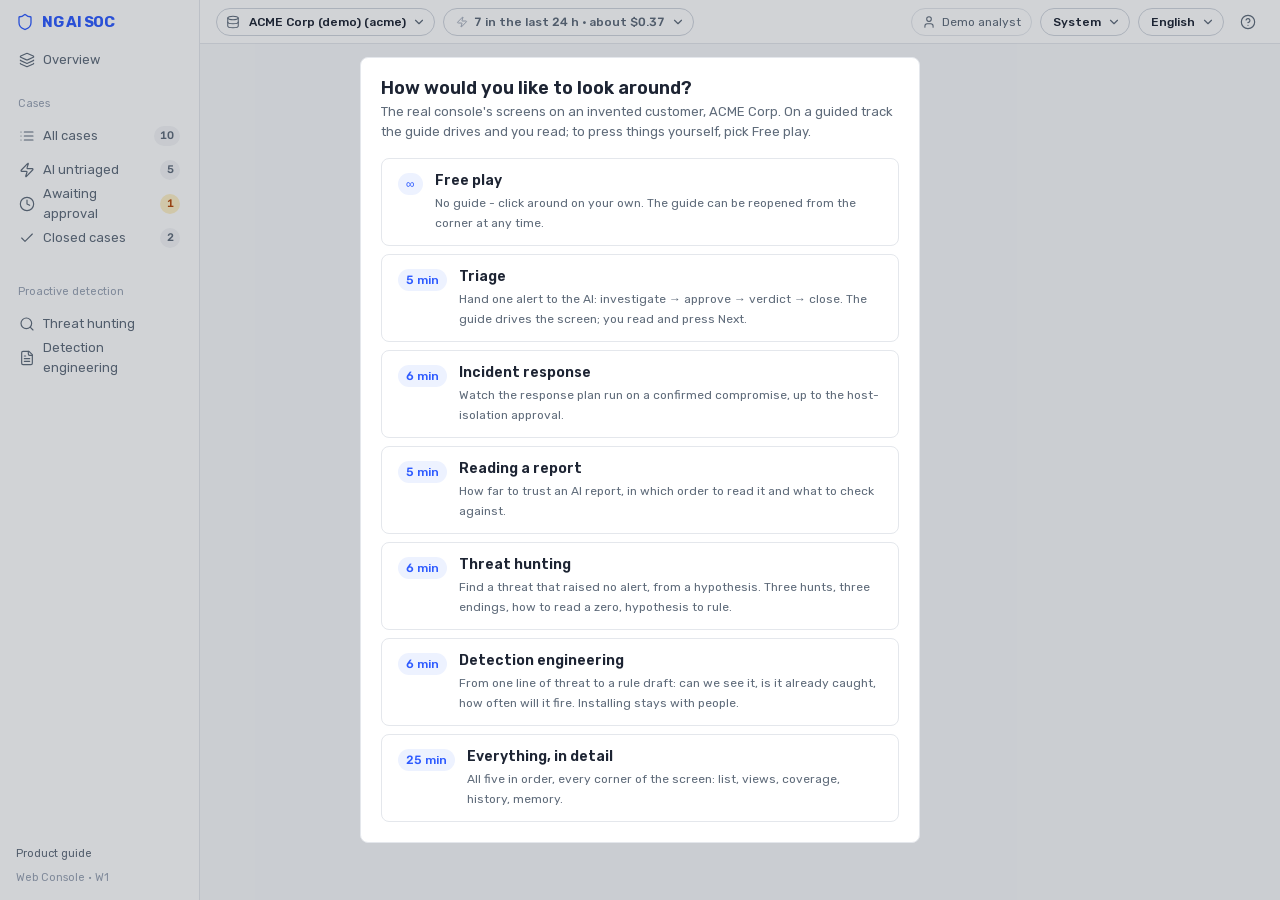
==== commit 710cf68e: "demo site: v0.12.70 (2026-09-15T03:46Z)" ====
--- a/index.html
+++ b/index.html
@@ -23,8 +23,8 @@
     <meta property="og:locale" content="ko_KR" />
     <meta name="twitter:card" content="summary_large_image" />
     <meta name="description" content="로그인 없이 5분. 알림 하나를 AI 에게 맡겨 조사 → 승인 → 판정까지 직접 눌러보는 데모입니다." />
-    <script type="module" crossorigin src="/assets/index-Cq8CpJhz.js"></script>
-    <link rel="stylesheet" crossorigin href="/assets/index-CiHHpCnc.css">
+    <script type="module" crossorigin src="/assets/index-0VO_g-aX.js"></script>
+    <link rel="stylesheet" crossorigin href="/assets/index-DK85gD7n.css">
   </head>
   <body>
     <div id="root"></div>
--- a/assets/index-DK85gD7n.css
+++ b/assets/index-DK85gD7n.css
@@ -0,0 +1,2 @@
+/*! tailwindcss v4.3.3 | MIT License | https://tailwindcss.com */
+@layer properties{@supports (((-webkit-hyphens:none)) and (not (margin-trim:inline))) or ((-moz-orient:inline) and (not (color:rgb(from red r g b)))){*,:before,:after,::backdrop{--tw-rotate-x:initial;--tw-rotate-y:initial;--tw-rotate-z:initial;--tw-skew-x:initial;--tw-skew-y:initial;--tw-space-y-reverse:0;--tw-divide-y-reverse:0;--tw-border-style:solid;--tw-leading:initial;--tw-font-weight:initial;--tw-tracking:initial;--tw-ordinal:initial;--tw-slashed-zero:initial;--tw-numeric-figure:initial;--tw-numeric-spacing:initial;--tw-numeric-fraction:initial;--tw-shadow:0 0 #0000;--tw-shadow-color:initial;--tw-shadow-alpha:100%;--tw-inset-shadow:0 0 #0000;--tw-inset-shadow-color:initial;--tw-inset-shadow-alpha:100%;--tw-ring-color:initial;--tw-ring-shadow:0 0 #0000;--tw-inset-ring-color:initial;--tw-inset-ring-shadow:0 0 #0000;--tw-ring-inset:initial;--tw-ring-offset-width:0px;--tw-ring-offset-color:#fff;--tw-ring-offset-shadow:0 0 #0000;--tw-blur:initial;--tw-brightness:initial;--tw-contrast:initial;--tw-grayscale:initial;--tw-hue-rotate:initial;--tw-invert:initial;--tw-opacity:initial;--tw-saturate:initial;--tw-sepia:initial;--tw-drop-shadow:initial;--tw-drop-shadow-color:initial;--tw-drop-shadow-alpha:100%;--tw-drop-shadow-size:initial;--tw-scale-x:1;--tw-scale-y:1;--tw-scale-z:1;--tw-translate-x:0;--tw-translate-y:0;--tw-translate-z:0}}}@layer theme{:root,:host{--color-white:#fff;--spacing:.25rem;--font-weight-normal:400;--font-weight-medium:500;--font-weight-semibold:600;--font-weight-bold:700;--tracking-tight:-.025em;--tracking-wide:.025em;--leading-relaxed:1.625;--radius-md:.375rem;--radius-lg:.5rem;--default-transition-duration:.15s;--default-transition-timing-function:cubic-bezier(.4, 0, .2, 1);--default-font-family:Rubik, Inter, -apple-system, "Segoe UI", Roboto, "Helvetica Neue", "Apple SD Gothic Neo", "Noto Sans KR", sans-serif;--default-mono-font-family:ui-monospace, SFMono-Regular, Menlo, Consolas, "Liberation Mono", monospace}}@layer base{*,:after,:before,::backdrop{box-sizing:border-box;border:0 solid;margin:0;padding:0}::file-selector-button{box-sizing:border-box;border:0 solid;margin:0;padding:0}html,:host{-webkit-text-size-adjust:100%;tab-size:4;line-height:1.5;font-family:var(--default-font-family,-apple-system, BlinkMacSystemFont, "Segoe UI", Roboto, "Helvetica Neue", "Noto Sans", Arial, sans-serif, "Apple Color Emoji", "Segoe UI Emoji", "Segoe UI Symbol", "Noto Color Emoji");font-feature-settings:var(--default-font-feature-settings,normal);font-variation-settings:var(--default-font-variation-settings,normal);-webkit-tap-highlight-color:transparent}hr{height:0;color:inherit;border-top-width:1px}abbr:where([title]){-webkit-text-decoration:underline dotted;text-decoration:underline dotted}h1,h2,h3,h4,h5,h6{font-size:inherit;font-weight:inherit}a{color:inherit;-webkit-text-decoration:inherit;-webkit-text-decoration:inherit;-webkit-text-decoration:inherit;-webkit-text-decoration:inherit;text-decoration:inherit}b,strong{font-weight:bolder}code,kbd,samp,pre{font-family:var(--default-mono-font-family,ui-monospace, SFMono-Regular, Menlo, Monaco, Consolas, "Liberation Mono", "Courier New", monospace);font-feature-settings:var(--default-mono-font-feature-settings,normal);font-variation-settings:var(--default-mono-font-variation-settings,normal);font-size:1em}small{font-size:80%}sub,sup{vertical-align:baseline;font-size:75%;line-height:0;position:relative}sub{bottom:-.25em}sup{top:-.5em}table{text-indent:0;border-color:inherit;border-collapse:collapse}:-moz-focusring:where(:not(iframe)){outline:auto}progress{vertical-align:baseline}summary{display:list-item}ol,ul,menu{list-style:none}img,svg,video,canvas,audio,iframe,embed,object{vertical-align:middle;display:block}img,video{max-width:100%;height:auto}button,input,select,optgroup,textarea{font:inherit;font-feature-settings:inherit;font-variation-settings:inherit;letter-spacing:inherit;color:inherit;opacity:1;background-color:#0000;border-radius:0}::file-selector-button{font:inherit;font-feature-settings:inherit;font-variation-settings:inherit;letter-spacing:inherit;color:inherit;opacity:1;background-color:#0000;border-radius:0}:where(select:is([multiple],[size])) optgroup{font-weight:bolder}:where(select:is([multiple],[size])) optgroup option{padding-inline-start:20px}::file-selector-button{margin-inline-end:4px}::placeholder{opacity:1}@supports (not ((-webkit-appearance:-apple-pay-button))) or (contain-intrinsic-size:1px){::placeholder{color:currentColor}@supports (color:color-mix(in lab, red, red)){::placeholder{color:color-mix(in oklab, currentcolor 50%, transparent)}}}textarea{resize:vertical}::-webkit-search-decoration{-webkit-appearance:none}::-webkit-date-and-time-value{min-height:1lh;text-align:inherit}::-webkit-datetime-edit{display:inline-flex}::-webkit-datetime-edit-fields-wrapper{padding:0}::-webkit-datetime-edit{padding-block:0}::-webkit-datetime-edit-year-field{padding-block:0}::-webkit-datetime-edit-month-field{padding-block:0}::-webkit-datetime-edit-day-field{padding-block:0}::-webkit-datetime-edit-hour-field{padding-block:0}::-webkit-datetime-edit-minute-field{padding-block:0}::-webkit-datetime-edit-second-field{padding-block:0}::-webkit-datetime-edit-millisecond-field{padding-block:0}::-webkit-datetime-edit-meridiem-field{padding-block:0}::-webkit-calendar-picker-indicator{line-height:1}:-moz-ui-invalid{box-shadow:none}button,input:where([type=button],[type=reset],[type=submit]){appearance:button}::file-selector-button{appearance:button}::-webkit-inner-spin-button{height:auto}::-webkit-outer-spin-button{height:auto}[hidden]:where(:not([hidden=until-found])){display:none!important}body{background-color:var(--canvas);--tw-leading:calc(var(--spacing) * 5);font-family:Rubik,Inter,-apple-system,Segoe UI,Roboto,Helvetica Neue,Apple SD Gothic Neo,Noto Sans KR,sans-serif;font-size:13px;line-height:calc(var(--spacing) * 5);color:var(--ink);-webkit-font-smoothing:antialiased;-moz-osx-font-smoothing:grayscale}button,input,select,textarea{font:inherit;color:inherit}::placeholder{color:var(--ink-3)}a{color:inherit}}@layer components{.card{border-radius:var(--radius-lg);border-style:var(--tw-border-style);border-width:1px;border-color:var(--line);background-color:var(--surface);min-width:0}.card-head{min-height:calc(var(--spacing) * 12);align-items:center;gap:calc(var(--spacing) * 2);border-bottom-style:var(--tw-border-style);border-bottom-width:1px;border-color:var(--line);padding-inline:calc(var(--spacing) * 4);padding-block:calc(var(--spacing) * 2);display:flex}.card-title{--tw-font-weight:var(--font-weight-semibold);font-size:15px;font-weight:var(--font-weight-semibold);white-space:nowrap;color:var(--ink)}.card-body{padding:calc(var(--spacing) * 4)}.count{height:calc(var(--spacing) * 5);min-width:calc(var(--spacing) * 5);background-color:var(--surface-2);padding-inline:calc(var(--spacing) * 1.5);--tw-font-weight:var(--font-weight-medium);font-size:11px;font-weight:var(--font-weight-medium);color:var(--ink-2);--tw-numeric-spacing:tabular-nums;font-variant-numeric:var(--tw-ordinal,) var(--tw-slashed-zero,) var(--tw-numeric-figure,) var(--tw-numeric-spacing,) var(--tw-numeric-fraction,);border-radius:2147483647px;justify-content:center;align-items:center;display:inline-flex}.page-title{--tw-leading:calc(var(--spacing) * 8);font-size:22px;line-height:calc(var(--spacing) * 8);--tw-font-weight:var(--font-weight-semibold);font-weight:var(--font-weight-semibold);color:var(--ink)}.drawer{top:calc(var(--spacing) * 11);z-index:20;border-left-style:var(--tw-border-style);border-left-width:1px;border-color:var(--line);background-color:var(--surface);max-width:96vw;width:var(--drawer-w,860px);box-shadow:var(--drawer-shadow);position:fixed;bottom:0;right:0;overflow-y:auto}.drawer-handle{top:calc(var(--spacing) * 11);z-index:30;margin-left:calc(var(--spacing) * -1);width:calc(var(--spacing) * 2);cursor:col-resize;position:fixed;bottom:0}@media (hover:hover){.drawer-handle:hover{background-color:var(--brand)}@supports (color:color-mix(in lab, red, red)){.drawer-handle:hover{background-color:color-mix(in oklab, var(--brand) 30%, transparent)}}}.drawer-handle{right:calc(min(var(--drawer-w,860px), 96vw) - 4px)}.drawer-handle:after{content:"";height:calc(var(--spacing) * 8);width:var(--spacing);--tw-translate-x:calc(calc(1 / 2 * 100%) * -1);--tw-translate-y:calc(calc(1 / 2 * 100%) * -1);translate:var(--tw-translate-x) var(--tw-translate-y);background-color:var(--line-strong);border-radius:2147483647px;position:absolute;top:50%;left:50%}.strip{align-items:center;gap:calc(var(--spacing) * 2);padding-inline:calc(var(--spacing) * 4);padding-block:calc(var(--spacing) * 2);--tw-font-weight:var(--font-weight-medium);font-size:13px;font-weight:var(--font-weight-medium);display:flex}.strip-danger{background:var(--danger-bg);color:var(--danger-ink)}.strip-warning{background:var(--warning-bg);color:var(--warning-ink)}.strip-info{background:var(--info-bg);color:var(--info-ink)}.path{border-radius:var(--radius-md);border-style:var(--tw-border-style);border-width:1px;border-color:var(--line);background-color:var(--surface);align-items:stretch;display:flex;overflow-x:auto}.path-node{min-width:160px;padding-inline:calc(var(--spacing) * 3);padding-block:calc(var(--spacing) * 2);flex:1;font-size:12px;position:relative}.path-node+.path-node{border-left:1px solid var(--line)}.path-node+.path-node:before{content:"";background:var(--line-strong);border-radius:9999px;width:9px;height:9px;margin-top:-5px;position:absolute;top:50%;left:-5px}.path-label{margin-bottom:calc(var(--spacing) * .5);align-items:center;gap:var(--spacing);--tw-tracking:var(--tracking-wide);letter-spacing:var(--tracking-wide);color:var(--ink-3);text-transform:uppercase;font-size:10px;display:flex}.path-value{text-overflow:ellipsis;white-space:nowrap;--tw-font-weight:var(--font-weight-medium);font-weight:var(--font-weight-medium);color:var(--ink);overflow:hidden}.path-sub{text-overflow:ellipsis;white-space:nowrap;color:var(--ink-3);font-size:11px;overflow:hidden}.callout{border-top-right-radius:var(--radius-md);border-bottom-right-radius:var(--radius-md);background-color:var(--surface-2);padding-inline:calc(var(--spacing) * 3);padding-block:calc(var(--spacing) * 2);border-left:3px solid var(--line-strong);font-size:12px}.callout-warning{border-left-color:var(--warning-strong)}.callout-danger{border-left-color:var(--danger-strong)}.callout-brand{border-left-color:var(--brand)}.btn{height:calc(var(--spacing) * 8);justify-content:center;align-items:center;gap:calc(var(--spacing) * 1.5);border-radius:var(--radius-md);border-style:var(--tw-border-style);border-width:1px;border-color:var(--line-strong);background-color:var(--surface);padding-inline:calc(var(--spacing) * 3);--tw-font-weight:var(--font-weight-medium);font-size:13px;font-weight:var(--font-weight-medium);white-space:nowrap;color:var(--ink);-webkit-user-select:none;user-select:none;display:inline-flex}@media (hover:hover){.btn:hover{background-color:var(--surface-2)}}.btn:disabled{pointer-events:none;opacity:.5}.btn-primary{border-color:var(--brand);background-color:var(--brand);color:var(--color-white)}@media (hover:hover){.btn-primary:hover{border-color:var(--brand-hover);background-color:var(--brand-hover)}}.btn-danger{border-color:var(--danger-strong);background-color:var(--danger-strong);color:var(--color-white)}@media (hover:hover){.btn-danger:hover{opacity:.9}}.btn-ghost{color:var(--ink-2);background-color:#0000;border-color:#0000}@media (hover:hover){.btn-ghost:hover{background-color:var(--surface-2);color:var(--ink)}}.btn-sm{height:calc(var(--spacing) * 7);padding-inline:calc(var(--spacing) * 2);font-size:12px}.btn-icon{width:calc(var(--spacing) * 8);padding-inline:0}.btn-sm.btn-icon{width:calc(var(--spacing) * 7)}.input,.select,.textarea{height:calc(var(--spacing) * 8);border-radius:var(--radius-md);border-style:var(--tw-border-style);border-width:1px;border-color:var(--line-strong);background-color:var(--surface);padding-inline:calc(var(--spacing) * 2.5);color:var(--ink);--tw-outline-style:none;outline-style:none;font-size:13px}:is(.input,.select,.textarea):focus{border-color:var(--brand);--tw-ring-shadow:var(--tw-ring-inset,) 0 0 0 calc(2px + var(--tw-ring-offset-width)) var(--tw-ring-color,currentcolor);box-shadow:var(--tw-inset-shadow), var(--tw-inset-ring-shadow), var(--tw-ring-offset-shadow), var(--tw-ring-shadow), var(--tw-shadow);--tw-ring-color:var(--brand)}@supports (color:color-mix(in lab, red, red)){:is(.input,.select,.textarea):focus{--tw-ring-color:color-mix(in oklab, var(--brand) 25%, transparent)}}:is(.input,.select,.textarea):disabled{opacity:.5}.textarea{height:auto;padding-block:calc(var(--spacing) * 1.5);--tw-leading:calc(var(--spacing) * 5);line-height:calc(var(--spacing) * 5)}.select,.pill-btn{appearance:none;padding-right:calc(var(--spacing) * 7);background-image:url("data:image/svg+xml,%3Csvg xmlns='http://www.w3.org/2000/svg' width='14' height='14' viewBox='0 0 24 24' fill='none' stroke='%235F6B7A' stroke-width='2' stroke-linecap='round' stroke-linejoin='round'%3E%3Cpath d='m6 9 6 6 6-6'/%3E%3C/svg%3E");background-position:right 8px center;background-repeat:no-repeat}.pill-btn{height:calc(var(--spacing) * 8);align-items:center;gap:calc(var(--spacing) * 1.5);border-style:var(--tw-border-style);border-width:1px;border-color:var(--line-strong);background-color:var(--surface);padding-left:calc(var(--spacing) * 3);--tw-font-weight:var(--font-weight-medium);font-size:13px;font-weight:var(--font-weight-medium);white-space:nowrap;color:var(--ink);--tw-outline-style:none;border-radius:2147483647px;outline-style:none;display:inline-flex}@media (hover:hover){.pill-btn:hover{background-color:var(--surface-2)}}.pill-btn:focus{border-color:var(--brand)}.pill-btn-active{border-color:var(--brand);color:var(--brand)}@media (hover:hover){.pill-btn-active:hover{background-color:var(--brand-soft)}}.pill-btn-static{padding-right:calc(var(--spacing) * 3);background-image:none}.segment{border-radius:var(--radius-md);border-style:var(--tw-border-style);border-width:1px;border-color:var(--line-strong);display:inline-flex;overflow:hidden}.segment>button{height:calc(var(--spacing) * 8);border-right-style:var(--tw-border-style);border-right-width:1px;border-color:var(--line-strong);padding-inline:calc(var(--spacing) * 3);--tw-font-weight:var(--font-weight-medium);font-size:13px;font-weight:var(--font-weight-medium);color:var(--ink-2)}.segment>button:last-child{border-right-style:var(--tw-border-style);border-right-width:0}@media (hover:hover){.segment>button:hover{background-color:var(--surface-2)}}.segment>.segment-on{background-color:var(--brand-soft);color:var(--brand)}.sev{height:22px;padding-inline:calc(var(--spacing) * 2);--tw-leading:1;--tw-font-weight:var(--font-weight-medium);font-size:12px;line-height:1;font-weight:var(--font-weight-medium);white-space:nowrap;border-radius:2147483647px;align-items:center;display:inline-flex}.sev-dot{height:calc(var(--spacing) * 5);width:calc(var(--spacing) * 5);--tw-leading:1;--tw-font-weight:var(--font-weight-bold);font-size:11px;line-height:1;font-weight:var(--font-weight-bold);border-radius:2147483647px;flex-shrink:0;justify-content:center;align-items:center;display:inline-flex}.sev-critical{background:var(--sev-critical-bg);color:var(--sev-critical)}.sev-high{background:var(--sev-high-bg);color:var(--sev-high)}.sev-medium{background:var(--sev-medium-bg);color:var(--sev-medium)}.sev-low,.sev-info{background:var(--sev-low-bg);color:var(--sev-low)}.pill{align-items:center;gap:calc(var(--spacing) * 1.5);height:22px;padding-inline:calc(var(--spacing) * 2);--tw-leading:1;--tw-font-weight:var(--font-weight-medium);font-size:12px;line-height:1;font-weight:var(--font-weight-medium);white-space:nowrap;border-radius:2147483647px;display:inline-flex}.pill:before{content:"";opacity:.85;background:currentColor;border-radius:999px;flex:none;width:6px;height:6px}.pill-plain:before{display:none}.pill-danger{background:var(--danger-bg);color:var(--danger-ink)}.pill-warning{background:var(--warning-bg);color:var(--warning-ink)}.pill-success{background:var(--success-bg);color:var(--success-ink)}.pill-info{background:var(--info-bg);color:var(--info-ink)}.pill-neutral{background:var(--neutral-bg);color:var(--neutral-ink)}.code-chip{border-style:var(--tw-border-style);border-width:1px;border-color:var(--line);background-color:var(--surface-2);padding-inline:var(--spacing);border-radius:.25rem;padding-block:1px;font-family:ui-monospace,SFMono-Regular,Menlo,Consolas,Liberation Mono,monospace;font-size:12px}.tbl{border-collapse:collapse;text-align:left;width:100%}.tbl th{height:calc(var(--spacing) * 8);border-bottom-style:var(--tw-border-style);border-bottom-width:1px;border-color:var(--line);padding-inline:calc(var(--spacing) * 3);--tw-font-weight:var(--font-weight-medium);font-size:12px;font-weight:var(--font-weight-medium);white-space:nowrap;color:var(--ink-2)}.tbl td{height:calc(var(--spacing) * 9);border-bottom-style:var(--tw-border-style);border-bottom-width:1px;border-color:var(--line);padding-inline:calc(var(--spacing) * 3);vertical-align:middle}.tbl tbody tr:last-child td{border-bottom:0}.tbl .num{text-align:right;--tw-numeric-spacing:tabular-nums;font-variant-numeric:var(--tw-ordinal,) var(--tw-slashed-zero,) var(--tw-numeric-figure,) var(--tw-numeric-spacing,) var(--tw-numeric-fraction,)}.tbl .row-click{cursor:pointer}@media (hover:hover){.tbl .row-click:hover{background-color:var(--surface-2)}}.tbl .row-critical td{background:var(--row-critical)}.tbl .row-selected td{background:var(--brand-soft)}.tbl .row-selected td:first-child{box-shadow:inset 2px 0 0 var(--brand)}.stat-row{align-items:center;gap:calc(var(--spacing) * 3);border-radius:var(--radius-md);width:100%;padding-inline:calc(var(--spacing) * 4);padding-block:calc(var(--spacing) * 2);text-align:left;display:flex}button.stat-row{cursor:pointer}@media (hover:hover){button.stat-row:hover{background-color:var(--surface-2)}}.stat-row-active{background:var(--brand-soft)}.stat-value{--tw-leading:calc(var(--spacing) * 5);font-size:15px;line-height:calc(var(--spacing) * 5);--tw-font-weight:var(--font-weight-semibold);font-weight:var(--font-weight-semibold);color:var(--ink);--tw-numeric-spacing:tabular-nums;font-variant-numeric:var(--tw-ordinal,) var(--tw-slashed-zero,) var(--tw-numeric-figure,) var(--tw-numeric-spacing,) var(--tw-numeric-fraction,)}.stat-label{--tw-leading:calc(var(--spacing) * 4);font-size:12px;line-height:calc(var(--spacing) * 4);color:var(--ink-2)}.facts{column-gap:calc(var(--spacing) * 6);row-gap:calc(var(--spacing) * 4);grid-template-columns:repeat(3,minmax(0,1fr));display:grid}.facts dt{margin-bottom:var(--spacing);color:var(--ink-2);font-size:12px}.facts dd{text-overflow:ellipsis;white-space:nowrap;min-width:0;color:var(--ink);font-size:13px;overflow:hidden}:where(.meta>:not(:last-child)){--tw-space-y-reverse:0;margin-block:0}.meta{border-left-style:var(--tw-border-style);border-left-width:1px;border-color:var(--line);padding-left:calc(var(--spacing) * 5)}.meta>div{height:calc(var(--spacing) * 8);justify-content:space-between;align-items:center;gap:calc(var(--spacing) * 4);font-size:13px;display:flex}.meta>div>span:first-child{color:var(--ink-2)}.meta>div>span:last-child{text-overflow:ellipsis;white-space:nowrap;text-align:right;color:var(--ink);overflow:hidden}.tabs{gap:calc(var(--spacing) * 6);border-bottom-style:var(--tw-border-style);border-bottom-width:1px;border-color:var(--line);padding-inline:var(--spacing);display:flex}.tab{height:calc(var(--spacing) * 10);align-items:center;gap:calc(var(--spacing) * 1.5);border-bottom-style:var(--tw-border-style);--tw-font-weight:var(--font-weight-medium);font-size:14px;font-weight:var(--font-weight-medium);color:var(--ink-2);border-color:#0000;border-bottom-width:2px;margin-bottom:-1px;display:inline-flex}@media (hover:hover){.tab:hover{color:var(--ink)}}.tab-on{border-color:var(--brand);color:var(--brand)}@media (hover:hover){.tab-on:hover{color:var(--brand)}}.ai-card{align-items:flex-start;gap:calc(var(--spacing) * 3);display:flex}.ai-avatar{width:calc(var(--spacing) * 11);align-items:center;gap:var(--spacing);padding-top:var(--spacing);color:var(--success-ink);flex-direction:column;flex-shrink:0;font-size:11px;display:flex}.ai-avatar>span:first-child{height:calc(var(--spacing) * 10);width:calc(var(--spacing) * 10);border-style:var(--tw-border-style);border-width:2px;border-color:var(--success-strong);background-color:var(--surface);border-radius:2147483647px;justify-content:center;align-items:center;display:flex}.ai-body{border-radius:var(--radius-lg);border-style:var(--tw-border-style);border-width:1px;border-color:var(--line);min-width:0;padding:calc(var(--spacing) * 4);flex:1}.nav-item{height:calc(var(--spacing) * 8);align-items:center;gap:calc(var(--spacing) * 2);border-radius:var(--radius-md);border-style:var(--tw-border-style);padding-inline:calc(var(--spacing) * 2.5);color:var(--ink-2);border-width:1px;border-color:#0000;font-size:13px;display:flex}@media (hover:hover){.nav-item:hover{background-color:var(--surface-2);color:var(--ink)}}.nav-item-active{border-color:var(--brand);background-color:var(--brand-soft);color:var(--brand)}@media (hover:hover){.nav-item-active:hover{background-color:var(--brand-soft);color:var(--brand)}}.nav-section{padding-inline:calc(var(--spacing) * 2.5);padding-top:calc(var(--spacing) * 4);padding-bottom:var(--spacing);color:var(--ink-3);font-size:11px}.mono{font-family:ui-monospace,SFMono-Regular,Menlo,Consolas,Liberation Mono,monospace;font-size:12px}.spin{animation:1s linear infinite spin}@keyframes spin{to{transform:rotate(360deg)}}.text-danger-line{margin-top:calc(var(--spacing) * 2);color:var(--danger-ink);font-size:12px}}@layer utilities{.pointer-events-none{pointer-events:none}.visible{visibility:visible}.absolute{position:absolute}.fixed{position:fixed}.relative{position:relative}.static{position:static}.sticky{position:sticky}.inset-0{inset:0}.-top-\[6px\]{top:-6px}.top-0{top:0}.top-14{top:calc(var(--spacing) * 14)}.top-full{top:100%}.-right-\[6px\]{right:-6px}.right-4{right:calc(var(--spacing) * 4)}.-bottom-\[6px\]{bottom:-6px}.bottom-4{bottom:calc(var(--spacing) * 4)}.-left-\[6px\]{left:-6px}.left-0{left:0}.left-2\.5{left:calc(var(--spacing) * 2.5)}.isolate{isolation:isolate}.z-10{z-index:10}.z-30{z-index:30}.z-40{z-index:40}.z-\[60\]{z-index:60}.z-\[70\]{z-index:70}.-mx-4{margin-inline:calc(var(--spacing) * -4)}.mx-1{margin-inline:var(--spacing)}.mx-4{margin-inline:calc(var(--spacing) * 4)}.mt-0\.5{margin-top:calc(var(--spacing) * .5)}.mt-1{margin-top:var(--spacing)}.mt-2{margin-top:calc(var(--spacing) * 2)}.mt-3{margin-top:calc(var(--spacing) * 3)}.mt-4{margin-top:calc(var(--spacing) * 4)}.mt-auto{margin-top:auto}.mr-1{margin-right:var(--spacing)}.mr-2{margin-right:calc(var(--spacing) * 2)}.-mb-4{margin-bottom:calc(var(--spacing) * -4)}.mb-1{margin-bottom:var(--spacing)}.mb-2{margin-bottom:calc(var(--spacing) * 2)}.mb-3{margin-bottom:calc(var(--spacing) * 3)}.ml-2{margin-left:calc(var(--spacing) * 2)}.ml-5{margin-left:calc(var(--spacing) * 5)}.ml-auto{margin-left:auto}.block{display:block}.flex{display:flex}.grid{display:grid}.hidden{display:none}.inline-flex{display:inline-flex}.table{display:table}.h-0\.5{height:calc(var(--spacing) * .5)}.h-1\.5{height:calc(var(--spacing) * 1.5)}.h-2\.5{height:calc(var(--spacing) * 2.5)}.h-3{height:calc(var(--spacing) * 3)}.h-5{height:calc(var(--spacing) * 5)}.h-6{height:calc(var(--spacing) * 6)}.h-7{height:calc(var(--spacing) * 7)}.h-8{height:calc(var(--spacing) * 8)}.h-9{height:calc(var(--spacing) * 9)}.h-11{height:calc(var(--spacing) * 11)}.h-\[2px\]{height:2px}.h-screen{height:100vh}.max-h-72{max-height:calc(var(--spacing) * 72)}.max-h-96{max-height:calc(var(--spacing) * 96)}.max-h-\[46vh\]{max-height:46vh}.max-h-\[220px\]{max-height:220px}.max-h-\[360px\]{max-height:360px}.max-h-\[calc\(100vh-140px\)\]{max-height:calc(100vh - 140px)}.min-h-\[48px\]{min-height:48px}.min-h-\[64px\]{min-height:64px}.min-h-\[70px\]{min-height:70px}.min-h-\[84px\]{min-height:84px}.min-h-screen{min-height:100vh}.w-1\.5{width:calc(var(--spacing) * 1.5)}.w-2\.5{width:calc(var(--spacing) * 2.5)}.w-3{width:calc(var(--spacing) * 3)}.w-5{width:calc(var(--spacing) * 5)}.w-8{width:calc(var(--spacing) * 8)}.w-9{width:calc(var(--spacing) * 9)}.w-20{width:calc(var(--spacing) * 20)}.w-24{width:calc(var(--spacing) * 24)}.w-40{width:calc(var(--spacing) * 40)}.w-44{width:calc(var(--spacing) * 44)}.w-56{width:calc(var(--spacing) * 56)}.w-72{width:calc(var(--spacing) * 72)}.w-\[22\%\]{width:22%}.w-\[26\%\]{width:26%}.w-\[34\%\]{width:34%}.w-\[40\%\]{width:40%}.w-\[64px\]{width:64px}.w-\[72px\]{width:72px}.w-\[74px\]{width:74px}.w-\[80px\]{width:80px}.w-\[84px\]{width:84px}.w-\[86px\]{width:86px}.w-\[90px\]{width:90px}.w-\[92px\]{width:92px}.w-\[104px\]{width:104px}.w-\[118px\]{width:118px}.w-\[124px\]{width:124px}.w-\[136px\]{width:136px}.w-\[150px\]{width:150px}.w-\[170px\]{width:170px}.w-\[200px\]{width:200px}.w-\[220px\]{width:220px}.w-\[380px\]{width:380px}.w-\[420px\]{width:420px}.w-\[520px\]{width:520px}.w-\[560px\]{width:560px}.w-full{width:100%}.w-px{width:1px}.max-w-56{max-width:calc(var(--spacing) * 56)}.max-w-\[16rem\]{max-width:16rem}.max-w-\[60ch\]{max-width:60ch}.max-w-\[92ch\]{max-width:92ch}.max-w-\[92vw\]{max-width:92vw}.max-w-\[180px\]{max-width:180px}.max-w-\[280px\]{max-width:280px}.max-w-\[520px\]{max-width:520px}.max-w-\[720px\]{max-width:720px}.max-w-\[calc\(100vw-2rem\)\]{max-width:calc(100vw - 2rem)}.max-w-full{max-width:100%}.min-w-0{min-width:0}.min-w-7{min-width:calc(var(--spacing) * 7)}.min-w-\[200px\]{min-width:200px}.min-w-\[220px\]{min-width:220px}.min-w-\[320px\]{min-width:320px}.flex-1{flex:1}.flex-none{flex:none}.shrink-0{flex-shrink:0}.table-fixed{table-layout:fixed}.rotate-45{rotate:45deg}.transform{transform:var(--tw-rotate-x,) var(--tw-rotate-y,) var(--tw-rotate-z,) var(--tw-skew-x,) var(--tw-skew-y,)}.cursor-default{cursor:default}.cursor-pointer{cursor:pointer}.resize{resize:both}.list-decimal{list-style-type:decimal}.grid-cols-1{grid-template-columns:repeat(1,minmax(0,1fr))}.grid-cols-2{grid-template-columns:repeat(2,minmax(0,1fr))}.grid-cols-\[260px_minmax\(0\,1fr\)\]{grid-template-columns:260px minmax(0,1fr)}.grid-cols-\[minmax\(0\,1fr\)_220px\]{grid-template-columns:minmax(0,1fr) 220px}.grid-cols-\[minmax\(0\,1fr\)_minmax\(440px\,42\%\)\]{grid-template-columns:minmax(0,1fr) minmax(440px,42%)}.flex-col{flex-direction:column}.flex-wrap{flex-wrap:wrap}.items-center{align-items:center}.items-end{align-items:flex-end}.items-start{align-items:flex-start}.justify-center{justify-content:center}.justify-end{justify-content:flex-end}.gap-0{gap:0}.gap-0\.5{gap:calc(var(--spacing) * .5)}.gap-1{gap:var(--spacing)}.gap-1\.5{gap:calc(var(--spacing) * 1.5)}.gap-2{gap:calc(var(--spacing) * 2)}.gap-3{gap:calc(var(--spacing) * 3)}.gap-4{gap:calc(var(--spacing) * 4)}.gap-6{gap:calc(var(--spacing) * 6)}.gap-\[3px\]{gap:3px}:where(.space-y-0\.5>:not(:last-child)){--tw-space-y-reverse:0;margin-block-start:calc(calc(var(--spacing) * .5) * var(--tw-space-y-reverse));margin-block-end:calc(calc(var(--spacing) * .5) * calc(1 - var(--tw-space-y-reverse)))}:where(.space-y-1>:not(:last-child)){--tw-space-y-reverse:0;margin-block-start:calc(var(--spacing) * var(--tw-space-y-reverse));margin-block-end:calc(var(--spacing) * calc(1 - var(--tw-space-y-reverse)))}:where(.space-y-1\.5>:not(:last-child)){--tw-space-y-reverse:0;margin-block-start:calc(calc(var(--spacing) * 1.5) * var(--tw-space-y-reverse));margin-block-end:calc(calc(var(--spacing) * 1.5) * calc(1 - var(--tw-space-y-reverse)))}:where(.space-y-2>:not(:last-child)){--tw-space-y-reverse:0;margin-block-start:calc(calc(var(--spacing) * 2) * var(--tw-space-y-reverse));margin-block-end:calc(calc(var(--spacing) * 2) * calc(1 - var(--tw-space-y-reverse)))}:where(.space-y-3>:not(:last-child)){--tw-space-y-reverse:0;margin-block-start:calc(calc(var(--spacing) * 3) * var(--tw-space-y-reverse));margin-block-end:calc(calc(var(--spacing) * 3) * calc(1 - var(--tw-space-y-reverse)))}:where(.space-y-4>:not(:last-child)){--tw-space-y-reverse:0;margin-block-start:calc(calc(var(--spacing) * 4) * var(--tw-space-y-reverse));margin-block-end:calc(calc(var(--spacing) * 4) * calc(1 - var(--tw-space-y-reverse)))}:where(.divide-y>:not(:last-child)){--tw-divide-y-reverse:0;border-bottom-style:var(--tw-border-style);border-top-style:var(--tw-border-style);border-top-width:calc(1px * var(--tw-divide-y-reverse));border-bottom-width:calc(1px * calc(1 - var(--tw-divide-y-reverse)))}:where(.divide-line>:not(:last-child)){border-color:var(--line)}.truncate{text-overflow:ellipsis;white-space:nowrap;overflow:hidden}.overflow-auto{overflow:auto}.overflow-hidden{overflow:hidden}.overflow-x-auto{overflow-x:auto}.overflow-y-auto{overflow-y:auto}.rounded{border-radius:.25rem}.rounded-\[1px\]{border-radius:1px}.rounded-\[2px\]{border-radius:2px}.rounded-full{border-radius:2147483647px}.rounded-lg{border-radius:var(--radius-lg)}.rounded-md{border-radius:var(--radius-md)}.rounded-b-md{border-bottom-right-radius:var(--radius-md);border-bottom-left-radius:var(--radius-md)}.border{border-style:var(--tw-border-style);border-width:1px}.border-2{border-style:var(--tw-border-style);border-width:2px}.border-t{border-top-style:var(--tw-border-style);border-top-width:1px}.border-r{border-right-style:var(--tw-border-style);border-right-width:1px}.border-b{border-bottom-style:var(--tw-border-style);border-bottom-width:1px}.border-l{border-left-style:var(--tw-border-style);border-left-width:1px}.border-brand{border-color:var(--brand)}.border-line{border-color:var(--line)}.border-line-strong{border-color:var(--line-strong)}.border-success-strong{border-color:var(--success-strong)}.border-warning-strong{border-color:var(--warning-strong)}.bg-brand-soft,.bg-brand-soft\/60{background-color:var(--brand-soft)}@supports (color:color-mix(in lab, red, red)){.bg-brand-soft\/60{background-color:color-mix(in oklab, var(--brand-soft) 60%, transparent)}}.bg-ink\/20{background-color:var(--ink)}@supports (color:color-mix(in lab, red, red)){.bg-ink\/20{background-color:color-mix(in oklab, var(--ink) 20%, transparent)}}.bg-line{background-color:var(--line)}.bg-success-strong{background-color:var(--success-strong)}.bg-surface{background-color:var(--surface)}.bg-surface-2,.bg-surface-2\/60{background-color:var(--surface-2)}@supports (color:color-mix(in lab, red, red)){.bg-surface-2\/60{background-color:color-mix(in oklab, var(--surface-2) 60%, transparent)}}.p-0{padding:0}.p-2{padding:calc(var(--spacing) * 2)}.p-3{padding:calc(var(--spacing) * 3)}.p-5{padding:calc(var(--spacing) * 5)}.px-1{padding-inline:var(--spacing)}.px-1\.5{padding-inline:calc(var(--spacing) * 1.5)}.px-2{padding-inline:calc(var(--spacing) * 2)}.px-2\.5{padding-inline:calc(var(--spacing) * 2.5)}.px-3{padding-inline:calc(var(--spacing) * 3)}.px-4{padding-inline:calc(var(--spacing) * 4)}.px-5{padding-inline:calc(var(--spacing) * 5)}.py-0\.5{padding-block:calc(var(--spacing) * .5)}.py-1{padding-block:var(--spacing)}.py-2{padding-block:calc(var(--spacing) * 2)}.py-2\.5{padding-block:calc(var(--spacing) * 2.5)}.py-3{padding-block:calc(var(--spacing) * 3)}.py-4{padding-block:calc(var(--spacing) * 4)}.py-6{padding-block:calc(var(--spacing) * 6)}.py-8{padding-block:calc(var(--spacing) * 8)}.pt-1{padding-top:var(--spacing)}.pt-3{padding-top:calc(var(--spacing) * 3)}.pt-4{padding-top:calc(var(--spacing) * 4)}.pr-0{padding-right:0}.pr-1\.5{padding-right:calc(var(--spacing) * 1.5)}.pr-2{padding-right:calc(var(--spacing) * 2)}.pb-3{padding-bottom:calc(var(--spacing) * 3)}.pb-4{padding-bottom:calc(var(--spacing) * 4)}.pl-3{padding-left:calc(var(--spacing) * 3)}.pl-7{padding-left:calc(var(--spacing) * 7)}.pl-8{padding-left:calc(var(--spacing) * 8)}.text-center{text-align:center}.text-left{text-align:left}.align-top{vertical-align:top}.text-\[10px\]{font-size:10px}.text-\[11px\]{font-size:11px}.text-\[12px\]{font-size:12px}.text-\[13px\]{font-size:13px}.text-\[14px\]{font-size:14px}.text-\[15px\]{font-size:15px}.text-\[18px\]{font-size:18px}.text-\[20px\]{font-size:20px}.text-\[28px\]{font-size:28px}.leading-5{--tw-leading:calc(var(--spacing) * 5);line-height:calc(var(--spacing) * 5)}.leading-6{--tw-leading:calc(var(--spacing) * 6);line-height:calc(var(--spacing) * 6)}.leading-relaxed{--tw-leading:var(--leading-relaxed);line-height:var(--leading-relaxed)}.font-bold{--tw-font-weight:var(--font-weight-bold);font-weight:var(--font-weight-bold)}.font-medium{--tw-font-weight:var(--font-weight-medium);font-weight:var(--font-weight-medium)}.font-normal{--tw-font-weight:var(--font-weight-normal);font-weight:var(--font-weight-normal)}.font-semibold{--tw-font-weight:var(--font-weight-semibold);font-weight:var(--font-weight-semibold)}.tracking-tight{--tw-tracking:var(--tracking-tight);letter-spacing:var(--tracking-tight)}.break-words{overflow-wrap:break-word}.break-all{word-break:break-all}.whitespace-nowrap{white-space:nowrap}.whitespace-pre{white-space:pre}.whitespace-pre-line{white-space:pre-line}.whitespace-pre-wrap{white-space:pre-wrap}.text-brand{color:var(--brand)}.text-danger{color:var(--danger-ink)}.text-ink{color:var(--ink)}.text-ink-2{color:var(--ink-2)}.text-ink-3{color:var(--ink-3)}.text-success{color:var(--success-ink)}.text-warning{color:var(--warning-ink)}.uppercase{text-transform:uppercase}.italic{font-style:italic}.tabular-nums{--tw-numeric-spacing:tabular-nums;font-variant-numeric:var(--tw-ordinal,) var(--tw-slashed-zero,) var(--tw-numeric-figure,) var(--tw-numeric-spacing,) var(--tw-numeric-fraction,)}.underline{text-decoration-line:underline}.decoration-dotted{text-decoration-style:dotted}.underline-offset-2{text-underline-offset:2px}.accent-\[var\(--brand\)\]{accent-color:var(--brand)}.shadow-\[0_12px_40px_-12px_rgb\(29_36_51\/\.35\)\]{--tw-shadow:0 12px 40px -12px var(--tw-shadow-color,#1d243359);box-shadow:var(--tw-inset-shadow), var(--tw-inset-ring-shadow), var(--tw-ring-offset-shadow), var(--tw-ring-shadow), var(--tw-shadow)}.shadow-\[inset_2px_0_0_var\(--brand\)\]{--tw-shadow:inset 2px 0 0 var(--tw-shadow-color,var(--brand));box-shadow:var(--tw-inset-shadow), var(--tw-inset-ring-shadow), var(--tw-ring-offset-shadow), var(--tw-ring-shadow), var(--tw-shadow)}.ring{--tw-ring-shadow:var(--tw-ring-inset,) 0 0 0 calc(1px + var(--tw-ring-offset-width)) var(--tw-ring-color,currentcolor);box-shadow:var(--tw-inset-shadow), var(--tw-inset-ring-shadow), var(--tw-ring-offset-shadow), var(--tw-ring-shadow), var(--tw-shadow)}.ring-2{--tw-ring-shadow:var(--tw-ring-inset,) 0 0 0 calc(2px + var(--tw-ring-offset-width)) var(--tw-ring-color,currentcolor);box-shadow:var(--tw-inset-shadow), var(--tw-inset-ring-shadow), var(--tw-ring-offset-shadow), var(--tw-ring-shadow), var(--tw-shadow)}.filter{filter:var(--tw-blur,) var(--tw-brightness,) var(--tw-contrast,) var(--tw-grayscale,) var(--tw-hue-rotate,) var(--tw-invert,) var(--tw-saturate,) var(--tw-sepia,) var(--tw-drop-shadow,)}.transition-transform{transition-property:transform,translate,scale,rotate;transition-timing-function:var(--tw-ease,var(--default-transition-timing-function));transition-duration:var(--tw-duration,var(--default-transition-duration))}.first\:rounded-t-\[2px\]:first-child{border-top-left-radius:2px;border-top-right-radius:2px}.last\:border-0:last-child{border-style:var(--tw-border-style);border-width:0}.last\:border-b-0:last-child{border-bottom-style:var(--tw-border-style);border-bottom-width:0}@media (hover:hover){.hover\:bg-brand\/15:hover{background-color:var(--brand)}@supports (color:color-mix(in lab, red, red)){.hover\:bg-brand\/15:hover{background-color:color-mix(in oklab, var(--brand) 15%, transparent)}}.hover\:bg-surface-2:hover{background-color:var(--surface-2)}.hover\:text-brand:hover{color:var(--brand)}.hover\:text-ink:hover{color:var(--ink)}.hover\:underline:hover{text-decoration-line:underline}}.active\:scale-95:active{--tw-scale-x:95%;--tw-scale-y:95%;--tw-scale-z:95%;scale:var(--tw-scale-x) var(--tw-scale-y)}@media (width>=48rem){.md\:grid-cols-2{grid-template-columns:repeat(2,minmax(0,1fr))}.md\:grid-cols-3{grid-template-columns:repeat(3,minmax(0,1fr))}}.\[\&_p\+p\]\:mt-2 p+p{margin-top:calc(var(--spacing) * 2)}}@font-face{font-family:Rubik;font-style:normal;font-weight:300 900;font-display:swap;src:url(/fonts/rubik-latin.woff2)format("woff2");unicode-range:U+??,U+131,U+152-153,U+2BB-2BC,U+2C6,U+2DA,U+2DC,U+304,U+308,U+329,U+2000-206F,U+20AC,U+2122,U+2191,U+2193,U+2212,U+2215,U+FEFF,U+FFFD}@font-face{font-family:Rubik;font-style:italic;font-weight:300 900;font-display:swap;src:url(/fonts/rubik-latin-italic.woff2)format("woff2");unicode-range:U+??,U+131,U+152-153,U+2BB-2BC,U+2C6,U+2DA,U+2DC,U+304,U+308,U+329,U+2000-206F,U+20AC,U+2122,U+2191,U+2193,U+2212,U+2215,U+FEFF,U+FFFD}:root{--lightningcss-light:initial;--lightningcss-dark: ;color-scheme:light dark;--canvas:#f7f8fa;--surface:#fff;--surface-2:#f3f4f6;--line:#e4e7ec;--line-strong:#d0d5dd;--ink:#1d2433;--ink-2:#5f6b7a;--ink-3:#98a2b3;--brand:#2e5bff;--brand-hover:#1f4ae0;--brand-soft:#edf2ff;--sev-critical-bg:#fdecec;--sev-critical:#d0333b;--sev-high-bg:#fdeedd;--sev-high:#dc6803;--sev-medium-bg:#fef6d6;--sev-medium:#b08800;--sev-low-bg:#f1f3f5;--sev-low:#667085;--row-critical:#fff7f7;--danger-strong:#d0333b;--danger-bg:#fdecec;--danger-ink:#d0333b;--warning-strong:#dc6803;--warning-bg:#fef0c7;--warning-ink:#b54708;--success-strong:#12833f;--success-bg:#e6f6ec;--success-ink:#12833f;--info-bg:#edf2ff;--info-ink:#2e5bff;--neutral-bg:#f1f3f5;--neutral-ink:#475467;--drawer-shadow:-8px 0 24px -12px #1d24332e}@media (prefers-color-scheme:dark){:root{--lightningcss-light: ;--lightningcss-dark:initial}:root:not([data-theme=light]){--canvas:#0f1420;--surface:#171d2b;--surface-2:#1f2736;--line:#2a3344;--line-strong:#3a4559;--ink:#e6eaf2;--ink-2:#9aa5b8;--ink-3:#66718a;--brand:#6d8bff;--brand-hover:#89a2ff;--brand-soft:#1c2750;--sev-critical-bg:#f970662e;--sev-critical:#fda29b;--sev-high-bg:#fdb0222e;--sev-high:#fec84b;--sev-medium-bg:#eac54f2e;--sev-medium:#f5d76e;--sev-low-bg:#9aa5b82e;--sev-low:#cdd5df;--row-critical:#f970660f;--danger-bg:#f970662e;--danger-ink:#fda29b;--warning-bg:#fdb0222e;--warning-ink:#fec84b;--success-bg:#32d5832e;--success-ink:#6ce9a6;--info-bg:#8098f92e;--info-ink:#a4bcfd;--neutral-bg:#9aa5b82e;--neutral-ink:#cdd5df;--drawer-shadow:-8px 0 24px -12px #0009}}:root[data-theme=dark]{--canvas:#0f1420;--surface:#171d2b;--surface-2:#1f2736;--line:#2a3344;--line-strong:#3a4559;--ink:#e6eaf2;--ink-2:#9aa5b8;--ink-3:#66718a;--brand:#6d8bff;--brand-hover:#89a2ff;--brand-soft:#1c2750;--sev-critical-bg:#f970662e;--sev-critical:#fda29b;--sev-high-bg:#fdb0222e;--sev-high:#fec84b;--sev-medium-bg:#eac54f2e;--sev-medium:#f5d76e;--sev-low-bg:#9aa5b82e;--sev-low:#cdd5df;--row-critical:#f970660f;--danger-bg:#f970662e;--danger-ink:#fda29b;--warning-bg:#fdb0222e;--warning-ink:#fec84b;--success-bg:#32d5832e;--success-ink:#6ce9a6;--info-bg:#8098f92e;--info-ink:#a4bcfd;--neutral-bg:#9aa5b82e;--neutral-ink:#cdd5df;--drawer-shadow:-8px 0 24px -12px #0009}@keyframes demo-pulse{0%,to{outline:0 solid var(--brand-soft)}50%{outline:6px solid var(--brand-soft)}}.demo-pulse{animation:1.6s ease-in-out infinite demo-pulse}@media (prefers-reduced-motion:reduce){.demo-pulse{animation:none}}.md{--tw-leading:calc(var(--spacing) * 5);font-size:13px;line-height:calc(var(--spacing) * 5)}.md h1{margin-top:calc(var(--spacing) * 3);margin-bottom:var(--spacing);--tw-font-weight:var(--font-weight-semibold);font-size:15px;font-weight:var(--font-weight-semibold)}.md h2{margin-top:calc(var(--spacing) * 3);margin-bottom:var(--spacing);--tw-font-weight:var(--font-weight-semibold);font-size:14px;font-weight:var(--font-weight-semibold)}.md h3,.md h4{margin-top:calc(var(--spacing) * 3);margin-bottom:var(--spacing);--tw-font-weight:var(--font-weight-semibold);font-size:13px;font-weight:var(--font-weight-semibold);color:var(--ink-2)}.md p{margin-block:var(--spacing)}.md ul{margin-block:var(--spacing);margin-left:calc(var(--spacing) * 5);list-style-type:disc}.md ol{margin-block:var(--spacing);margin-left:calc(var(--spacing) * 5);list-style-type:decimal}.md li{margin-block:calc(var(--spacing) * .5)}.md code{border-style:var(--tw-border-style);border-width:1px;border-color:var(--line);background-color:var(--surface-2);padding-inline:var(--spacing);border-radius:.25rem;font-family:ui-monospace,SFMono-Regular,Menlo,Consolas,Liberation Mono,monospace;font-size:12px}.md pre{margin-block:calc(var(--spacing) * 2);background-color:var(--surface-2);padding:calc(var(--spacing) * 2);border-radius:.25rem;font-family:ui-monospace,SFMono-Regular,Menlo,Consolas,Liberation Mono,monospace;font-size:12px;overflow:auto}.md pre code{border-style:var(--tw-border-style);background-color:#0000;border-width:0;padding:0}.md .md-table{margin-block:calc(var(--spacing) * 2);max-width:100%;overflow-x:auto}.md table{border-collapse:collapse;width:max-content;min-width:100%;max-width:none;font-size:12px}.md th,.md td{border-style:var(--tw-border-style);border-width:1px;border-color:var(--line);padding-inline:calc(var(--spacing) * 2);padding-block:var(--spacing);vertical-align:top}.md th{background-color:var(--surface-2);text-align:left;white-space:nowrap}.md td{min-width:6ch;max-width:48ch}.md hr{margin-block:calc(var(--spacing) * 3);border-color:var(--line)}.md blockquote{margin-block:var(--spacing);border-left-style:var(--tw-border-style);border-left-width:2px;border-color:var(--line-strong);padding-left:calc(var(--spacing) * 3);color:var(--ink-2)}.md strong{--tw-font-weight:var(--font-weight-semibold);font-weight:var(--font-weight-semibold)}@media print{html[data-printing] body *{visibility:hidden}html[data-printing] [data-print=report],html[data-printing] [data-print=report] *{visibility:visible}html[data-printing] [data-print=report]{width:100%;max-width:none;box-shadow:none;color:#111;background:#fff;border:0;position:absolute;inset:0 auto auto 0}html[data-printing] [data-print=report] .print-hide{display:none!important}html[data-printing] [data-print=report] a{color:#111;text-decoration:underline}html[data-printing] [data-print=report] pre,html[data-printing] [data-print=report] code{color:#111;background:#f4f4f5}html[data-printing] [data-print=report] table{border-collapse:collapse;width:100%}html[data-printing] [data-print=report] th,html[data-printing] [data-print=report] td{border:1px solid #d4d4d8;padding:4px 6px}html[data-printing] [data-print=report] .print-only{display:block!important}@page{margin:14mm}}.print-only{display:none}@property --tw-rotate-x{syntax:"*";inherits:false}@property --tw-rotate-y{syntax:"*";inherits:false}@property --tw-rotate-z{syntax:"*";inherits:false}@property --tw-skew-x{syntax:"*";inherits:false}@property --tw-skew-y{syntax:"*";inherits:false}@property --tw-space-y-reverse{syntax:"*";inherits:false;initial-value:0}@property --tw-divide-y-reverse{syntax:"*";inherits:false;initial-value:0}@property --tw-border-style{syntax:"*";inherits:false;initial-value:solid}@property --tw-leading{syntax:"*";inherits:false}@property --tw-font-weight{syntax:"*";inherits:false}@property --tw-tracking{syntax:"*";inherits:false}@property --tw-ordinal{syntax:"*";inherits:false}@property --tw-slashed-zero{syntax:"*";inherits:false}@property --tw-numeric-figure{syntax:"*";inherits:false}@property --tw-numeric-spacing{syntax:"*";inherits:false}@property --tw-numeric-fraction{syntax:"*";inherits:false}@property --tw-shadow{syntax:"*";inherits:false;initial-value:0 0 #0000}@property --tw-shadow-color{syntax:"*";inherits:false}@property --tw-shadow-alpha{syntax:"<percentage>";inherits:false;initial-value:100%}@property --tw-inset-shadow{syntax:"*";inherits:false;initial-value:0 0 #0000}@property --tw-inset-shadow-color{syntax:"*";inherits:false}@property --tw-inset-shadow-alpha{syntax:"<percentage>";inherits:false;initial-value:100%}@property --tw-ring-color{syntax:"*";inherits:false}@property --tw-ring-shadow{syntax:"*";inherits:false;initial-value:0 0 #0000}@property --tw-inset-ring-color{syntax:"*";inherits:false}@property --tw-inset-ring-shadow{syntax:"*";inherits:false;initial-value:0 0 #0000}@property --tw-ring-inset{syntax:"*";inherits:false}@property --tw-ring-offset-width{syntax:"<length>";inherits:false;initial-value:0}@property --tw-ring-offset-color{syntax:"*";inherits:false;initial-value:#fff}@property --tw-ring-offset-shadow{syntax:"*";inherits:false;initial-value:0 0 #0000}@property --tw-blur{syntax:"*";inherits:false}@property --tw-brightness{syntax:"*";inherits:false}@property --tw-contrast{syntax:"*";inherits:false}@property --tw-grayscale{syntax:"*";inherits:false}@property --tw-hue-rotate{syntax:"*";inherits:false}@property --tw-invert{syntax:"*";inherits:false}@property --tw-opacity{syntax:"*";inherits:false}@property --tw-saturate{syntax:"*";inherits:false}@property --tw-sepia{syntax:"*";inherits:false}@property --tw-drop-shadow{syntax:"*";inherits:false}@property --tw-drop-shadow-color{syntax:"*";inherits:false}@property --tw-drop-shadow-alpha{syntax:"<percentage>";inherits:false;initial-value:100%}@property --tw-drop-shadow-size{syntax:"*";inherits:false}@property --tw-scale-x{syntax:"*";inherits:false;initial-value:1}@property --tw-scale-y{syntax:"*";inherits:false;initial-value:1}@property --tw-scale-z{syntax:"*";inherits:false;initial-value:1}@property --tw-translate-x{syntax:"*";inherits:false;initial-value:0}@property --tw-translate-y{syntax:"*";inherits:false;initial-value:0}@property --tw-translate-z{syntax:"*";inherits:false;initial-value:0}@keyframes spin{to{transform:rotate(360deg)}}
